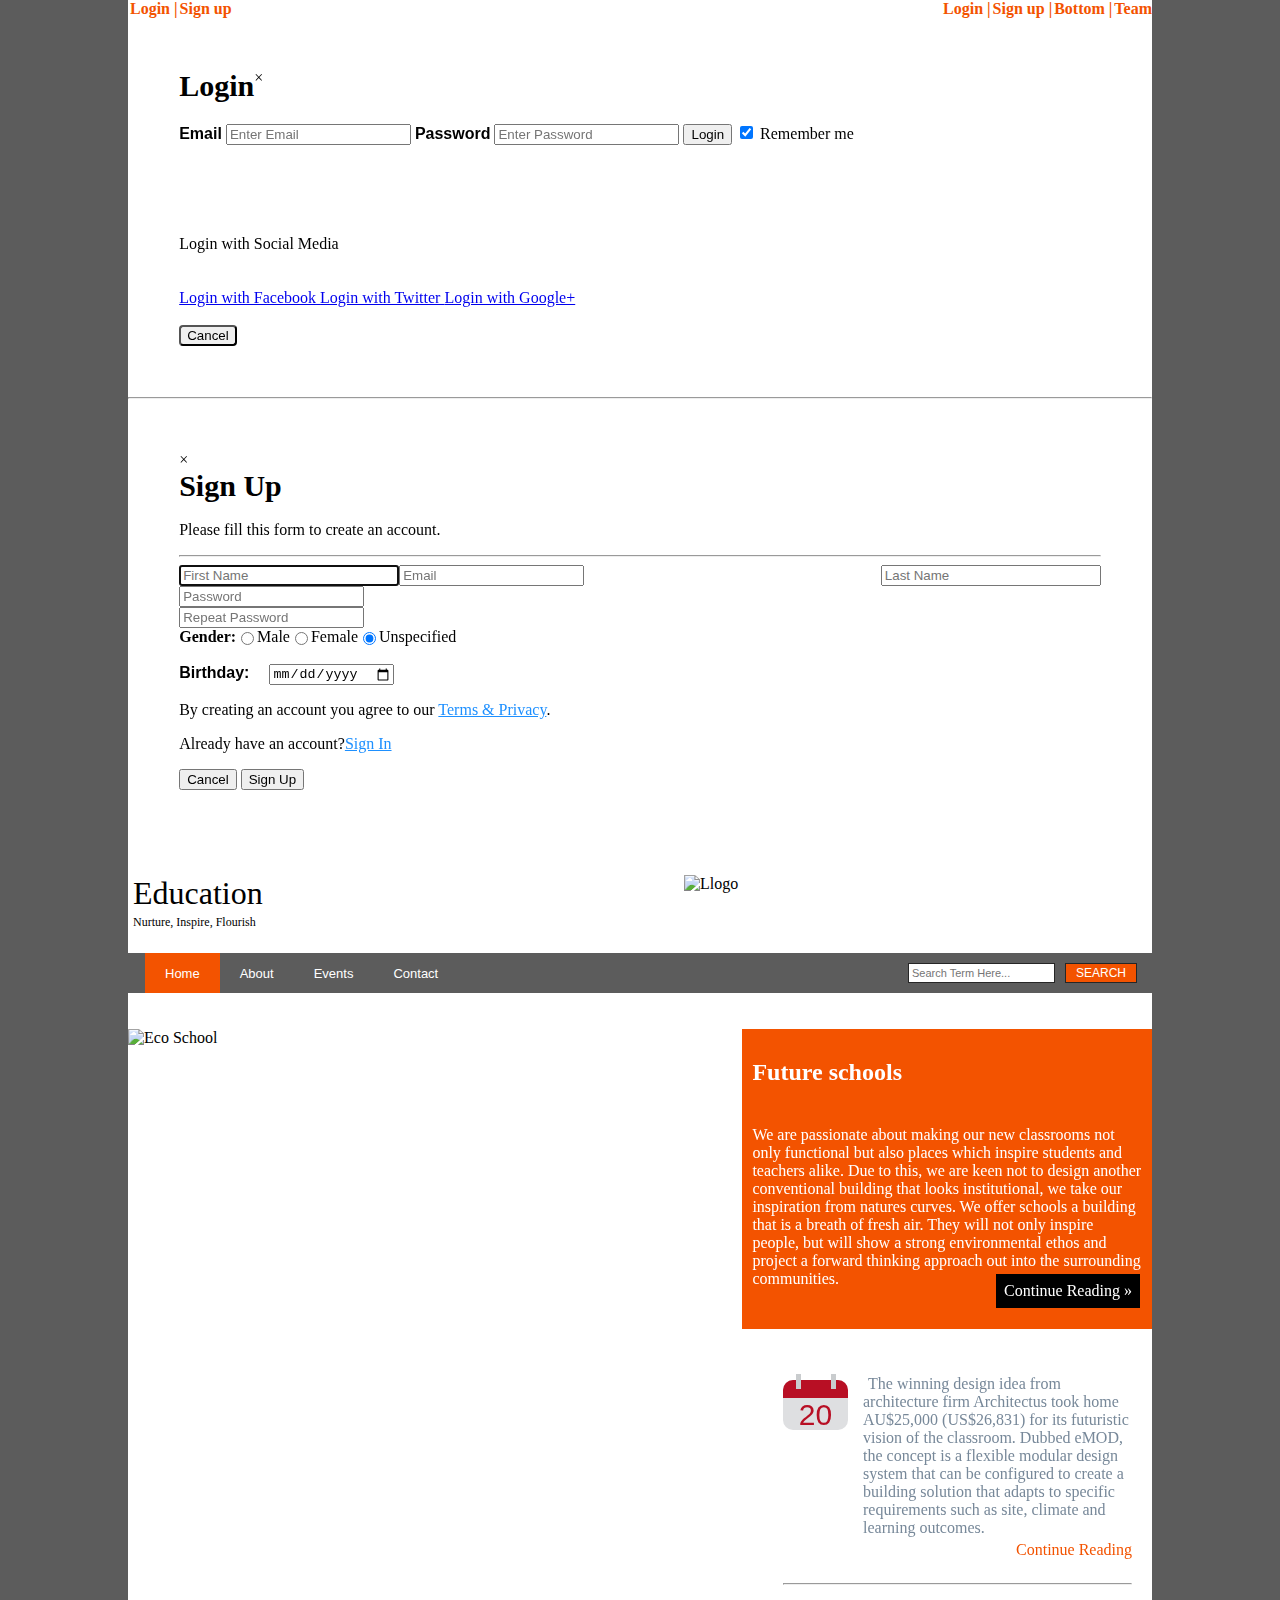
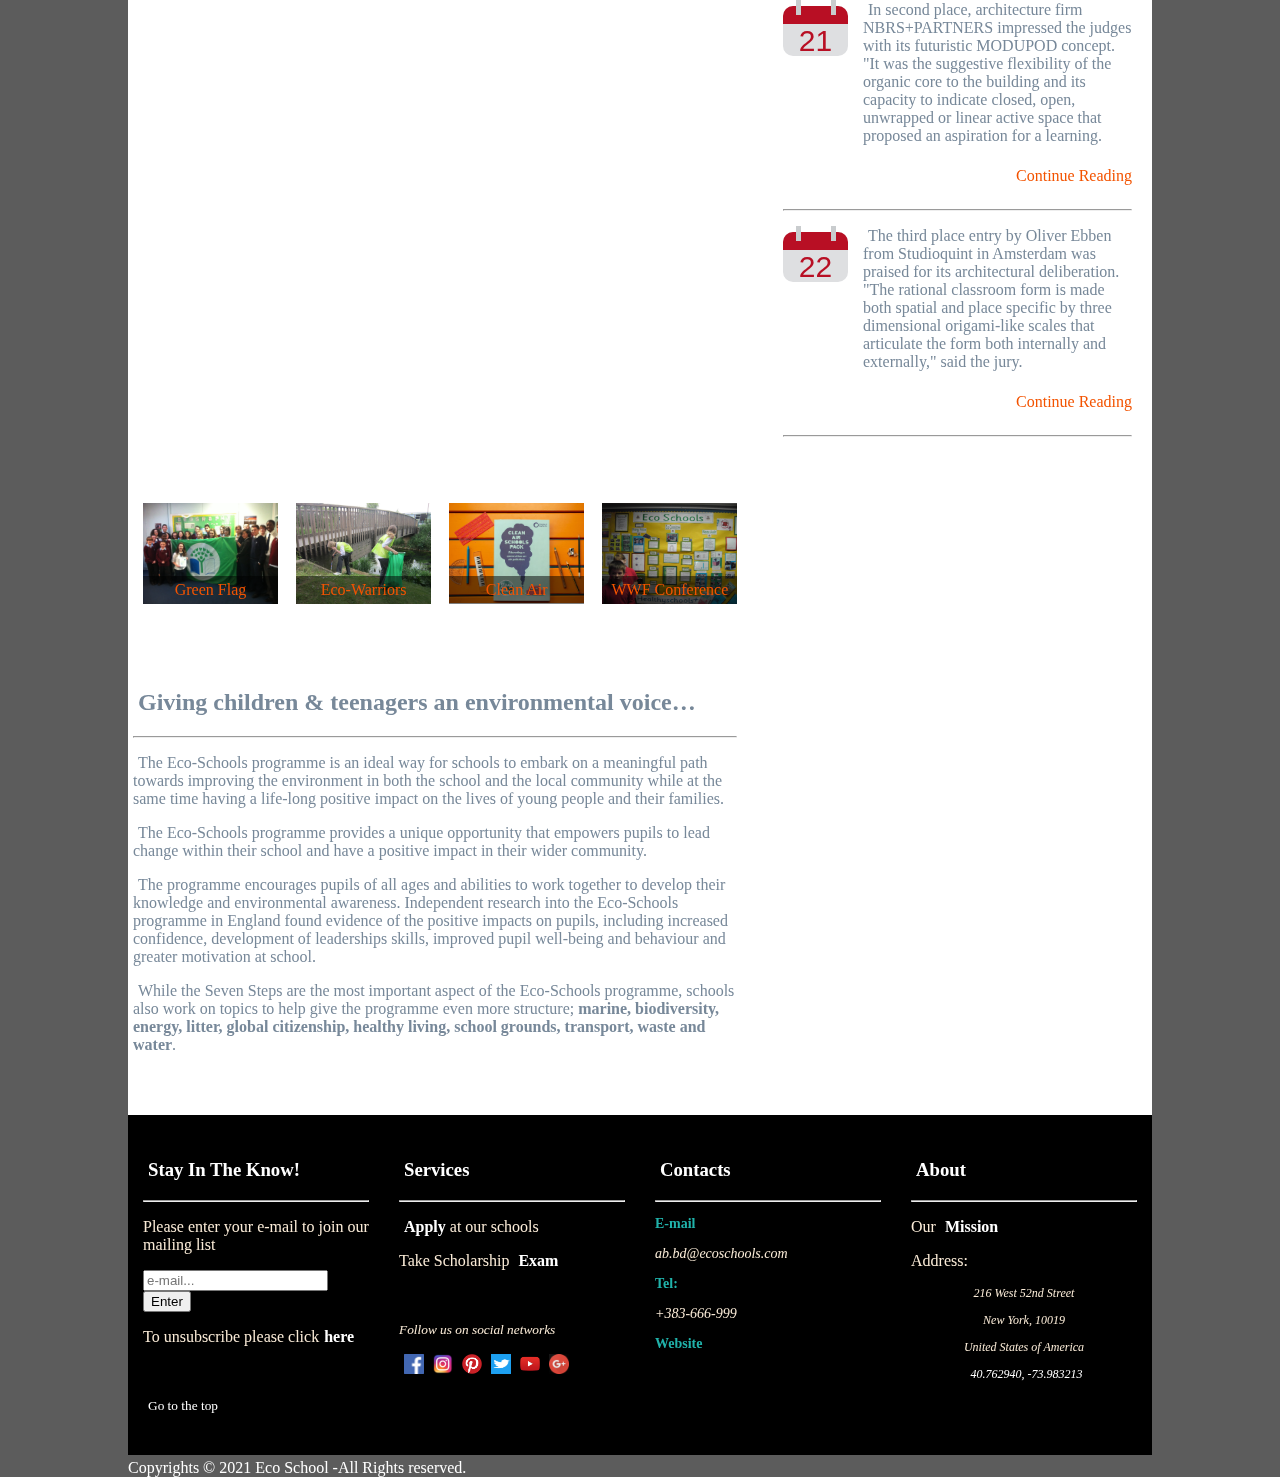
==== index.html @ b209cae4 "Sign up modal in index.html" ====
<!DOCTYPE html>
<html lang="en" manifest="cache.appache">

<head>
    <meta charset="UTF-8">
    <link rel="stylesheet" type="text/css" href="index.css">
    <link rel="stylesheet" type="text/css" href="css/font-awensome.css">

    <title>Home-Echo School</title>

    <style>
        /********Navigation Bar Style*******/
        
        nav ul {
            list-style-type: none;
            padding-left: 17px;
            margin: 0;
            background-color: #5c5c5c;
            overflow: hidden;
        }
        /*************************fixed on scroll**********************/
        
        .fix {
            position: fixed;
            top: 0px;
            width: 1024px;
            z-index: 2;
        }
        /*************************list elements**********************/
        
        nav li {
            float: left;
            height: 40px;
        }
        /*************************list anchor elements on the left**********************/
        
        nav li a {
            padding: 13px 20px;
            text-decoration: none;
            color: white;
            display: block;
            font-family: sans-serif;
            font-size: 13px;
            font-weight: 200;
        }
        /*************************change background color on hover**********************/
        
        nav li a:hover:not(.active) {
            background-color: gray;
        }
        /******************orange background color of the current page*******************/
        
        .active {
            background-color: #f35300;
        }
        /***************search button*************/
        
        nav button {
            border: 1px solid #262626;
            border-radius: 0;
            margin: 10px 15px;
            margin-left: 10px;
            padding: 2px 10px;
            font-size: 12px;
            background: #f35300;
            font-weight: 500;
            color: white;
            text-transform: uppercase;
            cursor: pointer;
        }
        /***************text input*************/
        
        nav input[type="text"] {
            border: 1px solid #262626;
            padding: 3px 0px 3px 3px;
            margin-top: 10px;
            font-size: 11px;
        }
        /**********************End of Navigation Bar style*********************/
        /***************The Modal(background) style**************/
        
        .modal2 {
            display: none;
            position: fixed;
            z-index: 1;
            padding-top: 100px;
            left: 0;
            top: 0;
            width: 100%;
            height: 100%;
            overflow: auto;
            background-color: rgba(0, 0, 0, 0.7);
        }
        /**************Modal Content******************/
        
        .modal2-content {
            background-color: #fefefe;
            margin: auto;
            padding: 20px;
            border: 1px solid #888;
            width: 700px;
        }
    </style>
</head>

<body style="width: 1024px; margin:auto; background-color: #5c5c5c;" onload="startTime()">
    <div style="background-color: white">
        <!--*************HEADER*******************-->
        <header>

            <div class="header">
                <ol style="float:left">
                    <li><button onclick="document.getElementById('id01').style.display='block'" class="btn">Login</button> | </li>
                    <li><button onclick="document.getElementById('id02').style.display='block'" class="btn">Sign up</button></li>
                </ol>

                <ol style="float:right">
                    <li><button onclick="document.getElementById('id01').style.display='block'" class="btn">Login</button> | </li>
                    <li><button onclick="document.getElementById('id02').style.display='block'" class="btn">Sign up</button> | </li>
                    <li><a class="a" href="#bottom"> Bottom</a> | </li>
                    <li><a class="a" href="Contacts.html#team"> Team </a></li>
                </ol>

            </div>
            <br>
            <!--********************** LOGIN MODAL ********************* -->
            <div id="id01" class="modal">

                <!-- ************ MODAL CONTENT ************* -->
                <form class="modal-content animate">
                    <div style="padding: 0px; margin: 5%">
                        <p style="font-size: 30px;float: left;margin: 0px;padding: 0px"><b>Login</b></p>

                        <div class="imgcontainer">
                            <span onclick="document.getElementById('id01').style.display='none'" class="close" title="Close Modal">&times;</span>
                            <br><br>
                        </div>
                        <br>
                        <div>
                            <label for="uname" style="font-family: 'Helvetica', sans-serif"><b>Email</b></label>
                            <input type="text" placeholder="Enter Email" id="uname" required autocomplete="on">

                            <label for="psw" style="font-family: 'Helvetica', sans-serif"><b>Password</b></label>
                            <input type="password" placeholder="Enter Password" id="psw" required>

                            <button id="logInButton" type="submit">Login</button>
                            <label>
                                            <input type="checkbox" checked="checked" name="remember"> Remember me
                                        </label>
                        </div>
                        <br>
                        <div class="bottom-container">
                            <div class="row">
                                <div class="col">
                                    <a href="#" onclick="document.getElementById('id01').style.display='none';document.getElementById('id02').style.display='block'" style="color:white" class="btn-modal">Sign up</a>
                                </div>
                                <div class="col">
                                    <a href="#" style="color:white" class="btn-modal">Forgot password?</a>
                                </div>
                            </div>
                        </div>
                        <br><br>
                        <div class="vl">
                            <span class="vl-innertext">Login with Social Media</span>
                        </div>
                        <br><br>
                        <div class="" style="clear: both">
                            <a href="https://web.facebook.com/login" class="fb btn-modal" target="_blank">
                                <i class="fa fa-facebook fa-fw"></i> Login with Facebook
                            </a>
                            <a href="https://twitter.com/login" class="twitter btn-modal" target="_blank">
                                <i class="fa fa-twitter fa-fw"></i> Login with Twitter
                            </a>
                            <a href="https://accounts.google.com/signin" class="google btn-modal" target="_blank"><i class="fa fa-google fa-fw">
                                            </i> Login with Google+
                                        </a>
                        </div>
                        <br>
                        <div style="background-color:white">
                            <button type="button" onclick="document.getElementById('id01').style.display='none'" class="cancelbtn" style="border-radius: 4px">Cancel</button>

                        </div>
                    </div>
                </form>
                <!-- ************** MODAL CONTENT END ************** -->
            </div>
            <!--********************** LOGIN MODAL END ********************* -->
            <hr>
            <!-- -------------- SIGNUP MODAL -------------- -->
            <div id="id02" class="modal">
                <!-- -------------- MODAL CONTENT -------------- -->

                <form class="modal-content1 animate">
                    <div style="padding: 0px; margin: 5%">
                        <div class="imgcontainer">
                            <span onclick="document.getElementById('id02').style.display='none'" class="close" title="Close Modal">&times;</span>
                        </div>

                        <p style="font-size: 30px;float: left;margin: 0px;padding: 0px"><b>Sign Up</b></p>
                        <br><br>
                        <p>Please fill this form to create an account.</p>

                        <hr>
                        <input style="width: 220px;float: left" type="text" placeholder="First Name" name="name" required autofocus>
                        <input style="width: 220px;float: right" type="text" placeholder="Last Name" name="surname" required>
                        <input type="email" placeholder="Email" name="email" required>
                        <br>
                        <input type="password" placeholder="Password" name="psw" required pattern="[A-Za-z0-9].{6,}" title=" Six or more characters">
                        <br>
                        <input type="password" placeholder="Repeat Password" name="rpsw" required>
                        <div style="display: flex">
                            <p style="padding: 0px;margin: 0px"><b>Gender: </b></p>
                            <input type="radio" name="gender" value="male"> Male<br>
                            <input type="radio" name="gender" value="female"> Female<br>
                            <input type="radio" name="gender" value="Unspecified" checked> Unspecified<br>
                        </div>
                        <br>
                        <div style="display: flex">
                            <label for="bday" style="font-family: 'Helvetica', sans-serif;float: left"><b>Birthday: </b></label>
                            <input style="margin-left: 20px" type="date" id="bday" required>
                        </div>

                        <p>By creating an account you agree to our <a href="#" style="color:dodgerblue">Terms & Privacy</a>.</p>
                        <p>Already have an account?<a onclick="document.getElementById('id02').style.display='none';document.getElementById('id01').style.display='block'" href="#" style="color:dodgerblue">Sign In</a> </p>

                        <div style="height: 55px">
                            <button onclick="document.getElementById('id02').style.display='none'" id="signUpCancel" type="button">Cancel</button>
                            <button id="signUpButton" type="submit">Sign Up</button>
                        </div>
                    </div>
                </form>

                <!-- -------------- MODAL CONTENT END -------------- -->
            </div>
            <!-- -------------- SIGNUP MODAL END -------------- -->
            <div id="container">
                <div class="box1">
                    <span style="font-size: 32px;margin:0px;padding:0px">
                        Education

                    </span>
                    <br>
                    <span style="font-size: 12px;margin:0px;padding: 0px">
                    Nurture, Inspire, Flourish
                    </span>

                </div>
                <div class="box2">
                    <img src="Images/eco_schools_logo.jpg" width="468px" height="60px" alt="Llogo" style="float: right;overflow: auto">


                </div>

            </div>

            <!--**********************NAV_BAR*******************-->
            <div id="Modal2" class="modal2">

                <!--**********************Modal Content**********-->
                <div class="modal12-content">
                    <p id="demo"></p>
                </div>

            </div>

            <nav>
                <br>
                <ul id="nav">
                    <li><a class="active" href="index.html">Home</a></li>
                    <li><a href="About.html">About</a></li>
                    <li><a href="Events.html">Events</a></li>
                    <li><a href="Contacts.html">Contact</a></li>

                    <li style="float:right;"><button onclick="search()">Search</button>
                        <li style="float:right;"><input id="srch" type="text" placeholder="Search Term Here..."></li>
                </ul>
                <br><br>
                <!--*******************************NAV_BAR_END***************************-->
            </nav>
        </header>
        <!-- **************************************HEADER_END******************************** -->




        <!-- ----------------------------------------Pano ne body---------------------------------------- -->

        <div class="pano">

            <div><img src="Images/ecoconcept.jpg" alt="Eco School" style="width:600px; height:300px; float:left; width:60%; ">
            </div>
            <div style="background-color:#f35300; width:600px; height:300px; float:right; width:40%;">


                <h2 style="padding: 10px; color:white;">Future schools</h2>
                <p style="padding: 10px; color:white;">We are passionate about making our new classrooms not only functional but also places which inspire students and teachers alike. Due to this, we are keen not to design another conventional building that looks institutional, we take our
                    inspiration from natures curves. We offer schools a building that is a breath of fresh air. They will not only inspire people, but will show a strong environmental ethos and project a forward thinking approach out into the surrounding
                    communities.
                    <a href="Events.html#futureschools" class="button">Continue Reading &raquo;</a></p>

            </div>
        </div>

        <div>
            <!-- **************************ASIDE******************************* -->
            <aside>
                <div style="float: right; padding-right: 20px; padding-top: 30px; ">

                    <ul style="list-style: none;">
                        <!-- ***************First part of aside************-->
                        <li>
                            <div style="float: left;" class="date">
                                <span class="binds"></span>
                                <span class="month"></span>
                                <h1 class="day">20</h1>
                            </div>
                            <p class="text"> The winning design idea from architecture firm Architectus took home AU$25,000 (US$26,831) for its futuristic vision of the classroom. Dubbed eMOD, the concept is a flexible modular design system that can be configured to create
                                a building solution that adapts to specific requirements such as site, climate and learning outcomes.
                            </p>
                            <a href="Events.html#winner" style=" color: #f35300; float: right; text-decoration: none">Continue Reading</a>
                        </li>
                        <hr>
                        <!-- ***************Second part of aside************-->
                        <li>
                            <div style="float: left;" class="date">
                                <span class="binds"></span>
                                <span class="month"></span>
                                <h1 class="day">21</h1>
                            </div>
                            <p class="text"> In second place, architecture firm NBRS+PARTNERS impressed the judges with its futuristic MODUPOD concept. "It was the suggestive flexibility of the organic core to the building and its capacity to indicate closed, open, unwrapped
                                or linear active space that proposed an aspiration for a learning. </p>
                            <a href="Events.html#second" style="color: #f35300; float: right; text-decoration: none">Continue Reading</a>
                        </li>
                        <hr>
                        <!-- ***************Third part aside************-->
                        <li>
                            <div style="float: left;" class="date">
                                <span class="binds"></span>
                                <span class="month"></span>
                                <h1 class="day">22</h1>
                            </div>
                            <p class="text"> The third place entry by Oliver Ebben from Studioquint in Amsterdam was praised for its architectural deliberation. "The rational classroom form is made both spatial and place specific by three dimensional origami-like scales
                                that articulate the form both internally and externally," said the jury. </p>
                            <a href="Events.html#third" style="color: #f35300; float: right; text-decoration: none">Continue Reading</a>
                        </li>
                        <hr>
                    </ul>
                </div>
            </aside>

            <!-- **************************END OF ASIDE******************************* -->
            <!-- ----------------------------------------------------4 fotot n'body ------------------------------------------------>

            <article class="article">


                <div class="container">
                    <a href="Events.html#greenflag ">
                        <img src="Images/eco03.jpg" alt="Informacion" style=" width:100%;">


                    </a>
                    <div class="content"><a href="Events.html#greenflag">Green Flag</a></div>
                </div>




                <div class="container">
                    <a target="_blank" href="Events.html#ecowarriors ">
                        <img src="Images/clean.jpg" alt="Informacion" style=" width:100%;">


                    </a>
                    <div class="content"><a href="Events.html#ecowarriors">Eco-Warriors</a></div>
                </div>


                <div class="container">
                    <a target="_blank" href="Events.html#cleanairp ">
                        <img src="Images/airp.PNG" alt="Informacion" style=" width:100%;">


                    </a>
                    <div class="content"><a href="Events.html#cleanairp">Clean Air</a></div>
                </div>

                <div class="container">
                    <a target="_blank" href="Events.html#ecoconference ">
                        <img src="Images/ps.jpg" alt="Informacion" style=" width:100%;">

                    </a>
                    <div class="content"><a href="Events.html#ecoconference">WWF Conference</a></div>
                </div>

            </article>



            <!-- -----------------------------------------------texti ne body--------------------------------------------- -->

            <section class="section">

                <h2 style="" id="mission">Giving children & teenagers an environmental voice…</h2>

                <hr />

                <p id="search">The Eco-Schools programme is an ideal way for schools to embark on a meaningful path towards improving the environment in both the school and the local community while at the same time having a life-long positive impact on the lives of
                    young people and their families.</p>

                <p>The Eco-Schools programme provides a unique opportunity that empowers pupils to lead change within their school and have a positive impact in their wider community.</p>

                <p> The programme encourages pupils of all ages and abilities to work together to develop their knowledge and environmental awareness. Independent research into the Eco-Schools programme in England found evidence of the positive impacts on
                    pupils, including increased confidence, development of leaderships skills, improved pupil well-being and behaviour and greater motivation at school.</p>

                <p>While the Seven Steps are the most important aspect of the Eco-Schools programme, schools also work on topics to help give the programme even more structure;<b> marine, biodiversity, energy, litter, global citizenship, healthy living, school grounds, transport, waste and water</b>.</p>

            </section>



        </div>



        <!-----------------------------------------Footer--------------------------------------------------->
        <footer class="footer">
            <div class="details" id="bottom">
                <h3><a href="#" style="text-transform: capitalize;">Stay in the know!</a></h3>
                <hr/>
                <p style="color: antiquewhite;">Please enter your e-mail to join our mailing list</p>
                <form>
                    <input type="email" placeholder="e-mail..." multiple>
                    <input type="submit" value="Enter">
                </form>
                <p style="color: antiquewhite;">To unsubscribe please click<a href="#"><b>here</b></a></p>
                <br>
                <p><small><a href="#top">Go to the top</a></small></p>
            </div>
            <div class="details">
                <h3 style="float: center"><a href="#">Services</a></h3>
                <hr>
                <p style="color: antiquewhite;"><a href="#"><b>Apply</b></a> at our schools</p>
                <p style="color: antiquewhite;">Take Scholarship <a href="#"><b>Exam</b></a></p>
                <br>
                <p style="color: antiquewhite;"><i><small>Follow us on social networks</small></i></p>
                <a href="https://web.facebook.com/?_rdc=1&_rdr" target="blank" title="Facebook">
                    <img src="Images/facebook.png" alt="Facebook" style="width: 20px; height: 20px;"> </a>

                <a href="https://www.instagram.com/" target="blank" title="Instagram">
                    <img src="Images/instagram.png" alt="Instagram" style="width: 20px; height: 20px;"> </a>

                <a href="https://www.pinterest.com/" target="blank" title="Pinterest">
                    <img src="Images/pinterest.png" alt="Pintesrest" style="width: 20px; height: 20px;"></a>

                <a href="https://twitter.com/" target="blank" title="Twitter">
                    <img src="Images/twitter.png" alt="Twitter" style="width: 20px; height: 20px;"></a>

                <a href="https://www.youtube.com/" target="blank" title="Youtube">
                    <img src="Images/youtube.png" alt="Youtube" style="width: 20px; height: 20px;"></a>

                <a href="https://plus.google.com/discover" target="blank" title="Google+" ;>
                    <img src="Images/google-plus.png" alt="Google+" style="width: 20px; height: 20px;"></a>
            </div>
            <div class="details">
                <h3 style="float: center"><a href="Contacts.html">Contacts</a></h3>
                <!--Duhet te hapet new file Contacts.html-->
                <hr>
                <p style="color: lightseagreen; font-size: 14px;"><b>E-mail</b></p>
                <p style="color: antiquewhite; font-size: 14px;"><i>ab.bd@ecoschools.com</i></p>
                <p style="color: lightseagreen; font-size: 14px;"><b>Tel:</b></p>
                <p style="color: antiquewhite; font-size: 14px;"><i>+383-666-999</i></p>
                <p style="color: lightseagreen; font-size: 14px;"><b>Website</b></p>
                <p style="color: antiquewhite; font-size: 14px;"><u><i><a href="#"www.ecoschools.com></a></i></u></p>
            </div>
            <div class="details">
                <h3 style="float: center"><a href="#">About</a></h3>
                <hr>
                <p style="color: antiquewhite;">Our <a href="#mission"><b>Mission</b></a></p>
                <p style="color: antiquewhite;">Address:</p>

                <address style="display: block; font-style: italic; text-align: center;">
        <p style="color: antiquewhite; font-size: 12px;">216 West 52nd Street</p>
        <p style="color: antiquewhite; font-size: 12px;">New York, 10019</p>
        <p style="color: antiquewhite; font-size: 12px;">United States of America</p>
        <p style="color: antiquewhite; font-size: 12px;"><a href="https://www.google.com/maps/place/216+W+52nd+St,+New+York,+NY+10019/@40.7627246,-73.9854276,685m/data=!3m2!1e3!4b1!4m5!3m4!1s0x89c25857ce8cfed5:0x682040e55f9746fc!8m2!3d40.7627246!4d-73.9832546">40.762940, -73.983213</a></p>
        </address>
            </div>
        </footer>
    </div>
    <!-------------------------------------------------Footer-End----------------------------------------->
    <div class="template" style="float: left;">
        Copyrights &copy; 2021 Eco School -All Rights reserved.
    </div>



</body>

</html>
---- index.css ----
/**************************************** Header******************** */

.a {
    text-decoration: none;
    color: #f35300;
}

.a:hover {
    color: #5c5c5c;
}

.header ol {
    display: flex;
    text-decoration: none;
    color: #f35300;
    padding: 0px;
    margin: 0px;
    list-style: none;
}

.header {
    padding: 0px;
    margin: 0px;
    width: 100%;
}

.header li {
    padding-left: 2px;
    font-weight: bold;
}

#container {
    width: 100%;
    margin: 0px;
    padding: 60px;
}

.box1 {
    box-sizing: border-box;
    float: left;
    padding-left: 5px;
    width: 500px;
}

.box2 {
    float: right;
    width: 468;
    box-sizing: border-box;
}

.btn {
    border: none;
    background-color: inherit;
    font-weight: bold;
    font-size: 16px;
    cursor: pointer;
    display: inline-block;
    color: #f35300;
    font-family: "Hoefler Text", Cambria, "Times New Roman", serif;
    margin: 0px;
    padding: 0px;
}

.btn:hover {
    color: #5c5c5c;
}


/* *******************************4 fotot te body************************************************ */

article {
    border: none;
    padding: 10px;
    margin: 40px 5px;
    width: 60%;
    height: 50%;
    display: flex;
    justify-content: space-between;
    align-items: stretch;
    align-content: flex-start;
}

div.gallery {
    margin: 5px;
    background-color: #f35300;
    float: left;
}

div.gallery img {
    width: 100%;
    height: auto;
}

div.desc {
    text-align: bottom;
}

* {
    box-sizing: border-box;
}

.container {
    position: relative;
    max-width: 135px;
    max-height: 120px;
    margin: 40px 0px 10px 0px;
    font-family: "Hoefler Text", Cambria, "Times New Roman", serif;
    color: #f35300;
    text-align: center;
    align-content: flex-start;
}


/* qito per 4 fotot, rishikoji */


/* te perfunduara */

.container a:link {
    text-decoration: none;
    color: #f35300;
}

.container a:visited {
    text-decoration: none;
    color: #f35300;
}

.container a:hover {
    text-decoration: underline;
    color: green;
}

.container a:active {
    text-decoration: underline;
    color: white;
}

.container img {
    vertical-align: middle;
}

.content {
    position: absolute;
    bottom: 0;
    background: rgb(0, 0, 0);
    /* Fallback color */
    background: rgba(0, 0, 0, 0.5);
    /* Black background with 0.5 opacity */
    color: #f1f1f1;
    width: 100%;
    padding: 5px;
}


/* ********************Footer********************** */

.footer {
    width: 100%;
    height: auto;
    margin: auto;
    background-color: black;
    padding: 10px 0px;
    display: flex;
}


/* */

.details {
    padding: inherit;
    width: 33.3%;
    height: auto;
    padding: 5px;
    margin: 10px;
}

.details a:link {
    text-decoration: none;
    color: white;
    padding-left: 5px;
}

.details a:visited {
    text-decoration: none;
    color: aliceblue;
}

.details a:hover {
    color: #f35300;
    padding: 5px;
    text-align: center;
}

.details a:active {
    color: gold;
}


/* */

.template {
    background: #5c5c5c;
    padding-top: 2px;
    margin-top: 2px;
    color: white;
}


/* ****************************Pano te body****************************************** */

.pano {
    width: 100%;
    height: 100%;
    margin: none;
}

.button {
    background-color: black;
    border: none;
    color: #f35300;
    padding: 8px;
    text-align: center;
    text-decoration: none;
    display: inline-block;
    font-size: 16px;
    margin: 4px 2px;
    cursor: pointer;
    float: right;
}

a.button:link {
    background-color: black;
    text-decoration: none;
    color: white;
}

a.button:visited {
    background-color: black;
    text-decoration: none;
    color: #f35300;
}

a.button:hover {
    background-color: black;
    color: #f35300;
    padding: 14px;
    text-align: center;
}

a.button:active {
    background-color: #ddd;
    color: black;
}


/* *************************************************texti ne body************************************** */

.section {
    color: #778899;
    border: none;
    padding: 5px;
    margin: 40px 20px 40px 0px;
    width: 60%;
    height: 50%;
    font-family: "Hoefler Text", Cambria, "Times New Roman", serif;
    word-spacing: normal;
    text-indent: 5px;
    clear: left;
}


/**************************************** Header******************** */

.a {
    text-decoration: none;
    color: #f35300;
}

.a:hover {
    color: #5c5c5c;
}

.header ol {
    display: flex;
    text-decoration: none;
    color: #f35300;
    padding: 0px;
    margin: 0px;
    list-style: none;
}

.header {
    padding: 0px;
    margin: 0px;
    width: 100%;
}

.header li {
    padding-left: 2px;
    font-weight: bold;
}

#container {
    width: 100%;
    margin: 0px;
    padding: 0px;
    height: 60px;
}

.box1 {
    box-sizing: border-box;
    float: left;
    padding-left: 5px;
    width: 500px;
}

.box2 {
    float: right;
    width: 468;
    box-sizing: border-box;
}

.btn {
    border: none;
    background-color: inherit;
    font-weight: bold;
    font-size: 16px;
    cursor: pointer;
    display: inline-block;
    color: #f35300;
    font-family: "Hoefler Text", Cambria, "Times New Roman", serif;
    margin: 0px;
    padding: 0px;
}

.btn:hover {
    color: #5c5c5c;
}


/* ************************* ASIDE *********************/

aside li {
    width: 349px;
    height: 200px;
}

.date {
    display: block;
    width: 65px;
    height: 50px;
    margin: 5px auto;
    background: #dedfe1;
    text-align: center;
    font-family: 'Helvetica', sans-serif;
    position: relative;
    border-radius: 10px;
}

.date .binds {
    position: absolute;
    height: 15px;
    width: 40px;
    border: solid #c9ccce;
    border-width: 0 5px;
    top: -6px;
    left: 0;
    right: 0;
    margin: auto;
}

.date .month {
    background: #b80f24;
    display: block;
    padding: 9px 0;
    border-radius: 10px 10px 0px 0px;
}

.date .day {
    margin: 0;
    font-size: 30px;
    font-weight: 2;
    color: #b80f24;
}

.text {
    font-family: "Hoefler Text", Cambria, "Times New Roman", serif;
    color: #778899;
    word-spacing: normal;
    text-indent: 5px;
    padding-left: 80px;
    border-style: none;
    height: 150px;
}
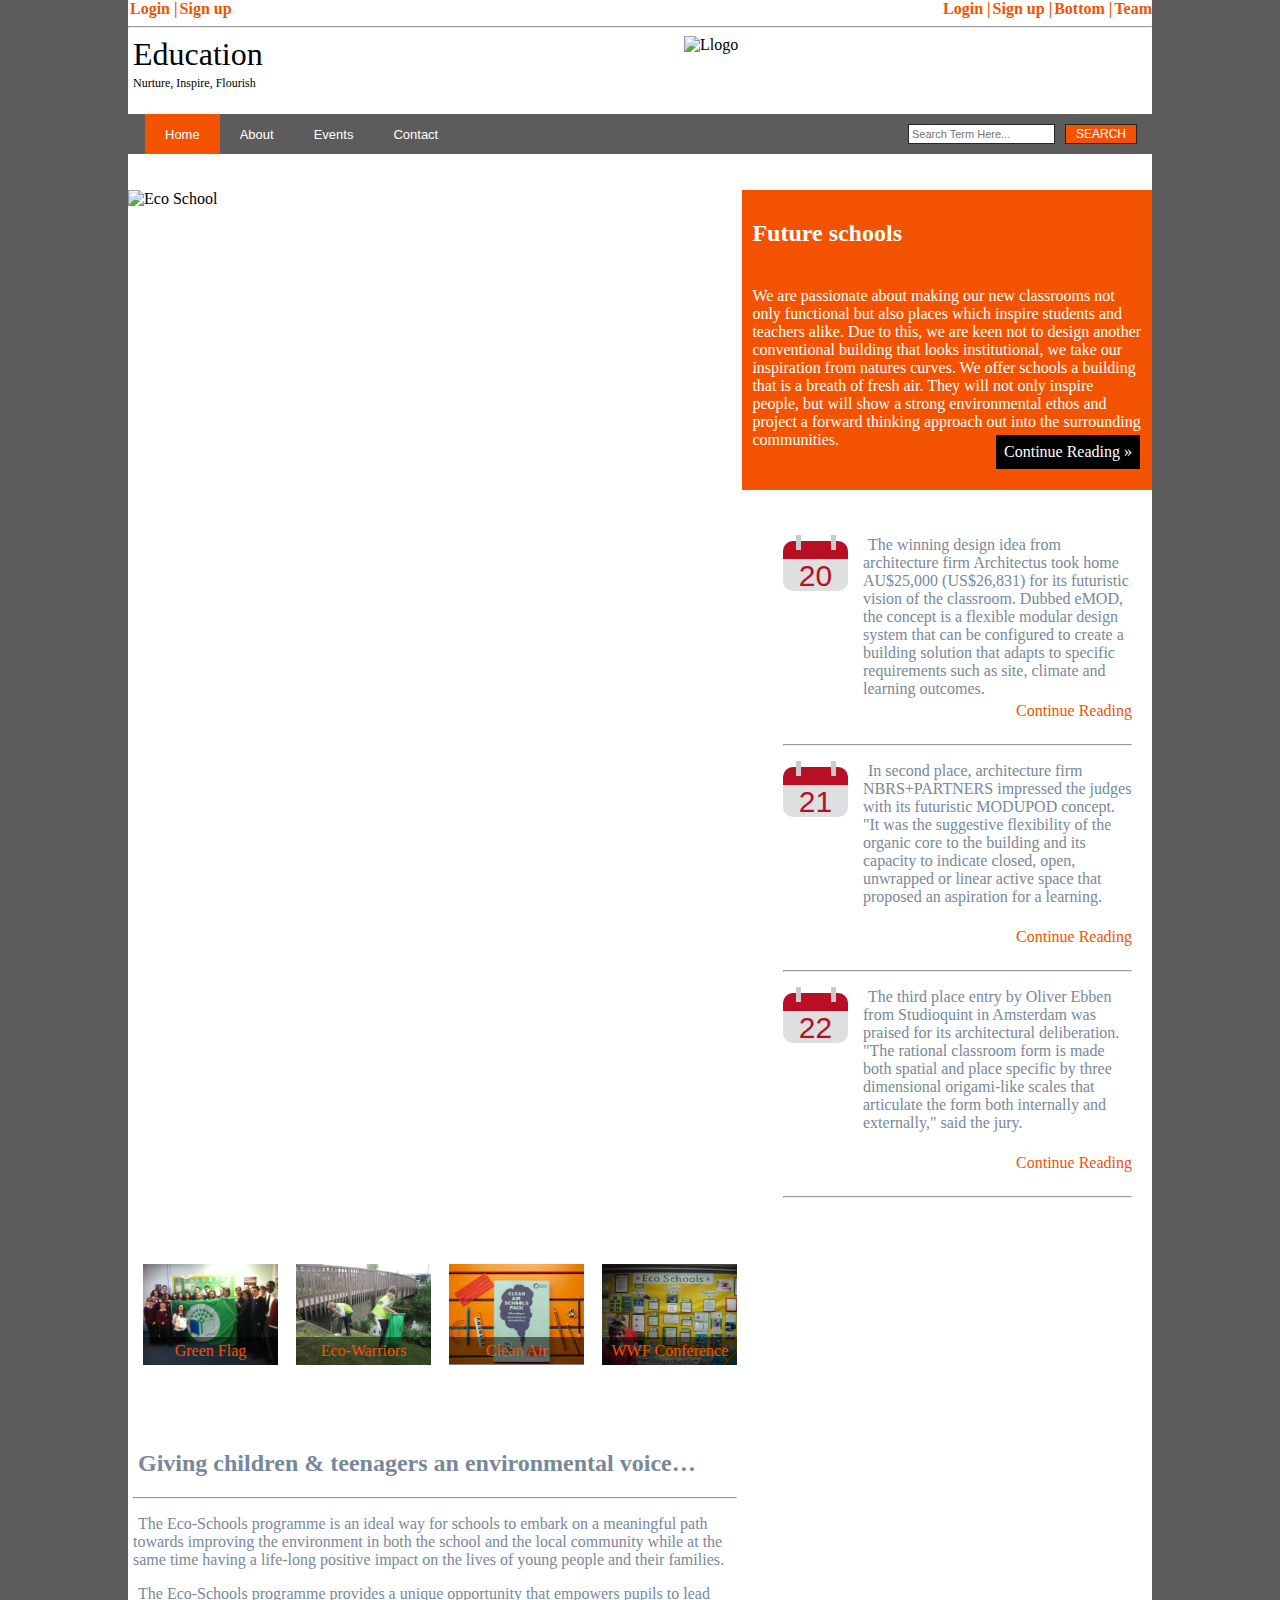
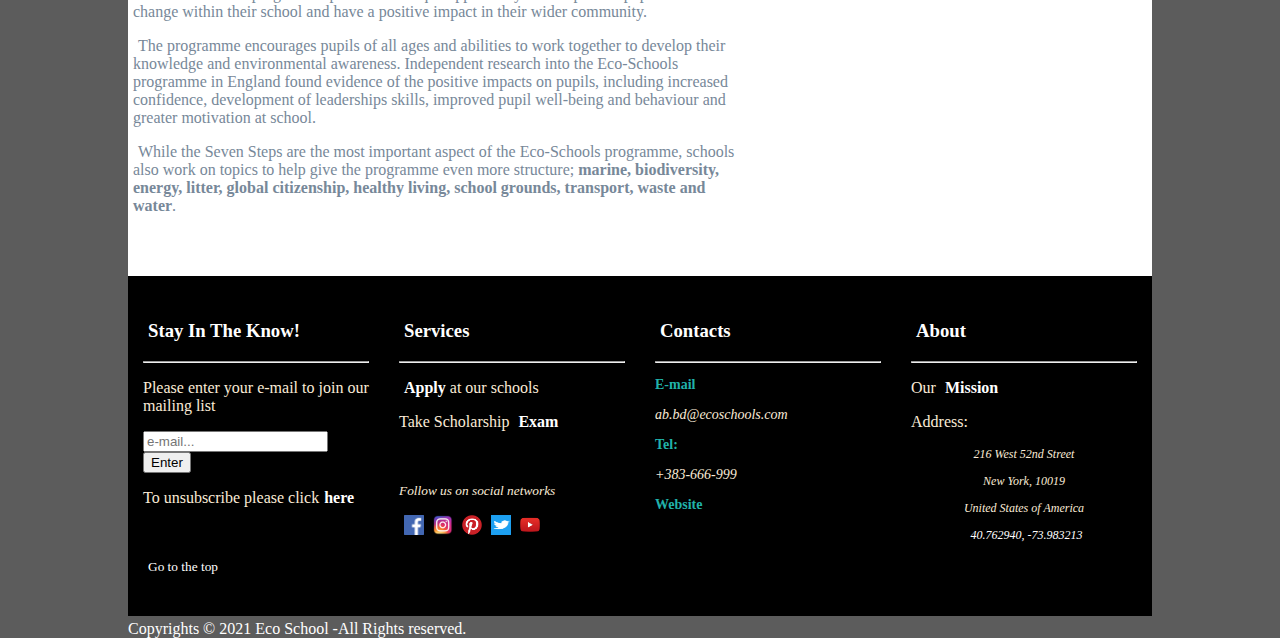
==== commit eba79e93: "update index.html" ====
--- a/index.html
+++ b/index.html
@@ -458,9 +458,6 @@
 
                 <a href="https://www.youtube.com/" target="blank" title="Youtube">
                     <img src="Images/youtube.png" alt="Youtube" style="width: 20px; height: 20px;"></a>
-
-                <a href="https://plus.google.com/discover" target="blank" title="Google+" ;>
-                    <img src="Images/google-plus.png" alt="Google+" style="width: 20px; height: 20px;"></a>
             </div>
             <div class="details">
                 <h3 style="float: center"><a href="Contacts.html">Contacts</a></h3>
--- a/index.css
+++ b/index.css
@@ -392,4 +392,312 @@
     padding-left: 80px;
     border-style: none;
     height: 150px;
-}+}
+
+
+/* ************************ MODAL ****************** */
+
+.modal {
+    display: none;
+    position: fixed;
+    z-index: 1;
+    left: 0;
+    top: 0;
+    width: 100%;
+    height: 100%;
+    overflow: auto;
+    background-color: rgb(0, 0, 0);
+    background-color: rgba(0, 0, 0, 0.4);
+    font-family: 'Helvetica', sans-serif;
+}
+
+.modal-content {
+    background-color: #fefefe;
+    margin: 0.5% auto 0.5% auto;
+    border: 1px solid #888;
+    width: 500px;
+    padding: 0px;
+}
+
+.modal-content1 {
+    background-color: #fefefe;
+    margin: 5% auto 5% auto;
+    border: 1px solid #888;
+    width: 500px;
+    padding: 0px;
+}
+
+#logInButton {
+    background-color: #4CAF50;
+    color: white;
+    padding: 14px 20px;
+    margin: 8px 0;
+    border: none;
+    cursor: pointer;
+    width: 100%;
+    border-radius: 4px;
+    font-family: 'Helvetica', sans-serif;
+    font-size: 17px;
+}
+
+.cancelbtn {
+    width: auto;
+    padding: 10px 18px;
+    background-color: #f44336;
+    color: white;
+    border: none;
+    cursor: pointer;
+    font-family: 'Helvetica', sans-serif;
+    font-size: 17px;
+}
+
+.imgcontainer {
+    text-align: center;
+    margin: 24px 0 12px 0;
+    position: relative;
+}
+
+.modal input[type=text],
+.modal input[type=password],
+.modal input[type=email] {
+    width: 100%;
+    padding: 12px 20px;
+    margin: 8px 0;
+    display: inline-block;
+    border: 1px solid #ccc;
+    box-sizing: border-box;
+}
+
+.bottom-container {
+    text-align: center;
+    background-color: #666;
+    border-radius: 4px;
+}
+
+.col {
+    float: left;
+    width: 50%;
+    margin: auto;
+    padding: 10 50px;
+}
+
+.col:hover {
+    background-color: gray;
+    border-radius: 4px;
+}
+
+.row:after {
+    content: "";
+    display: table;
+    clear: both;
+}
+
+.btn-modal {
+    width: 100%;
+    padding: 12px;
+    border: none;
+    border-radius: 4px;
+    margin: 5px 0;
+    opacity: 0.85;
+    display: inline-block;
+    font-size: 17px;
+    line-height: 20px;
+    text-decoration: none;
+    font-family: 'Helvetica', sans-serif;
+}
+
+#signUpButton {
+    background-color: #4CAF50;
+    color: white;
+    padding: 14px 20px;
+    margin: 8px 0;
+    border: none;
+    cursor: pointer;
+    width: 48%;
+    border-radius: 4px;
+    font-family: 'Helvetica', sans-serif;
+    font-size: 17px;
+    float: right;
+}
+
+#signUpCancel {
+    background-color: #f44336;
+    color: white;
+    padding: 14px 20px;
+    margin: 8px 0;
+    border: none;
+    cursor: pointer;
+    width: 48%;
+    border-radius: 4px;
+    font-family: 'Helvetica', sans-serif;
+    font-size: 17px;
+    float: left;
+}
+
+.modal-content button:hover {
+    opacity: 0.8;
+    border-radius: 4px;
+}
+
+.modal-content1 button:hover {
+    opacity: 0.8;
+    border-radius: 4px;
+}
+
+.close {
+    position: absolute;
+    right: 25px;
+    top: 0;
+    color: #000;
+    font-size: 35px;
+    font-weight: bold;
+}
+
+.close:hover,
+.close:focus {
+    color: #f35300;
+    cursor: pointer;
+}
+
+.animate {
+    -webkit-animation: animatezoom 0.6s;
+    animation: animatezoom 0.6s
+}
+
+@-webkit-keyframes animatezoom {
+    from {
+        -webkit-transform: scale(0)
+    }
+    to {
+        -webkit-transform: scale(1)
+    }
+}
+
+@keyframes animatezoom {
+    from {
+        transform: scale(0)
+    }
+    to {
+        transform: scale(1)
+    }
+}
+
+.cancelbtn {
+    width: auto;
+    padding: 10px 18px;
+    background-color: #f44336;
+    color: white;
+    border: none;
+    cursor: pointer;
+    font-family: 'Helvetica', sans-serif;
+    font-size: 17px;
+}
+
+.imgcontainer {
+    text-align: center;
+    margin: 24px 0 12px 0;
+    position: relative;
+}
+
+.modal input[type=text],
+.modal input[type=password],
+.modal input[type=email] {
+    width: 100%;
+    padding: 12px 20px;
+    margin: 8px 0;
+    display: inline-block;
+    border: 1px solid #ccc;
+    box-sizing: border-box;
+}
+
+.bottom-container {
+    text-align: center;
+    background-color: #666;
+    border-radius: 4px;
+}
+
+.col {
+    float: left;
+    width: 50%;
+    margin: auto;
+    padding: 10 50px;
+}
+
+.col:hover {
+    background-color: gray;
+    border-radius: 4px;
+}
+
+.row:after {
+    content: "";
+    display: table;
+    clear: both;
+}
+
+.btn-modal {
+    width: 100%;
+    padding: 12px;
+    border: none;
+    border-radius: 4px;
+    margin: 5px 0;
+    opacity: 0.85;
+    display: inline-block;
+    font-size: 17px;
+    line-height: 20px;
+    text-decoration: none;
+    font-family: 'Helvetica', sans-serif;
+}
+
+
+/* ************************ SOCIAL MEDIA ****************** */
+
+.fb {
+    background-color: #3B5998;
+    color: white;
+}
+
+.fb:hover {
+    opacity: 1;
+}
+
+.twitter {
+    background-color: #55ACEE;
+    color: white;
+}
+
+.twitter:hover {
+    opacity: 1;
+}
+
+.google {
+    background-color: #dd4b39;
+    color: white;
+}
+
+.google:hover {
+    opacity: 1;
+}
+
+.vl {
+    position: absolute;
+    left: 50%;
+    transform: translate(-50%);
+    border: 2px solid #ddd;
+    width: 450px;
+}
+
+.vl-innertext {
+    position: absolute;
+    top: 50%;
+    transform: translate(120px, -50%);
+    background-color: #f1f1f1;
+    border: 1px solid #ccc;
+    border-radius: 10px;
+    padding: 8px 10px;
+}
+
+
+/* ********************** SOCIAL MEDIA END ***************** */
+
+
+/* *********************** MODAL END ***************** */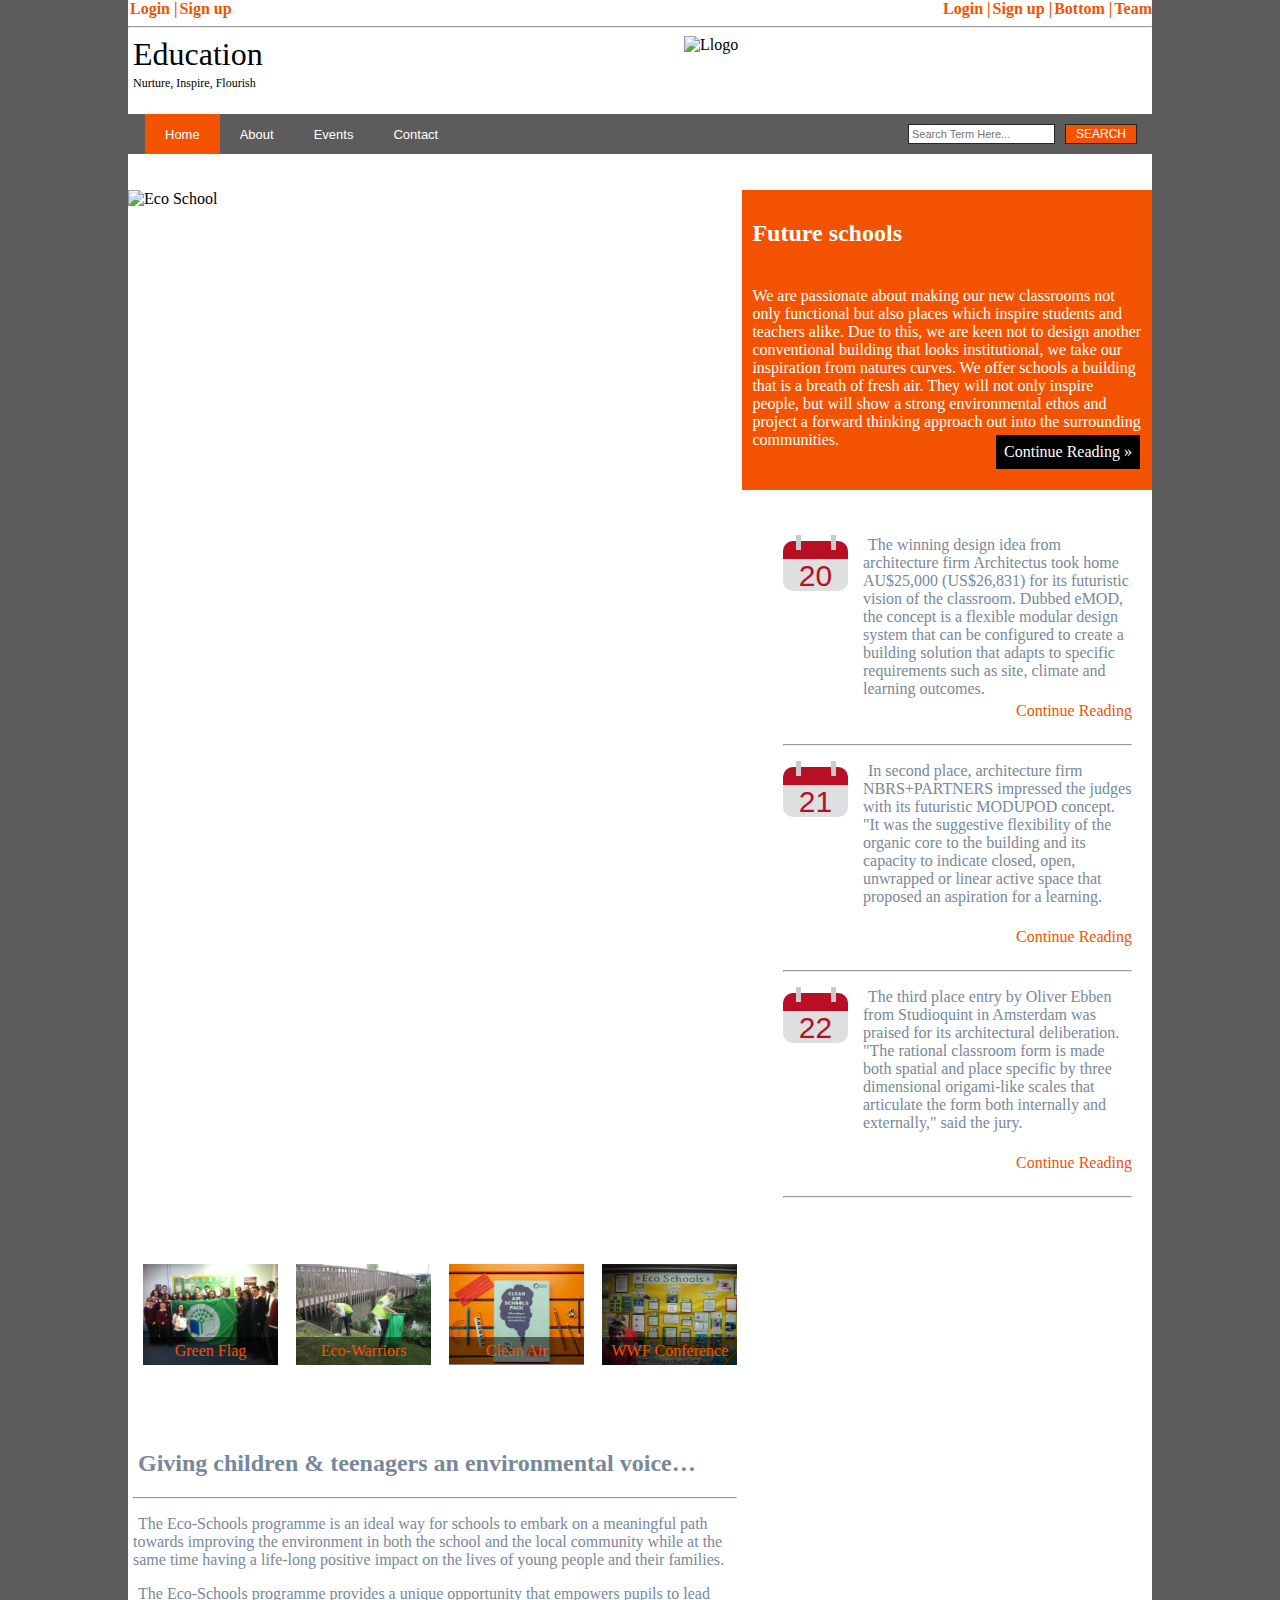
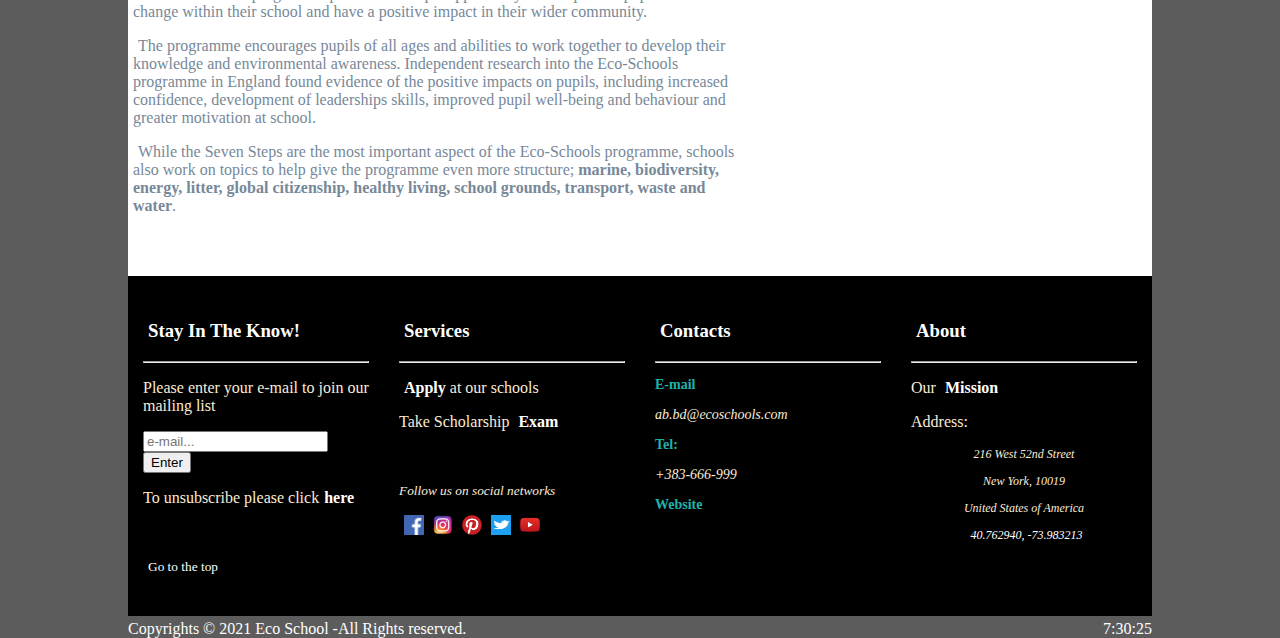
==== commit 8c7ad656: "Update index.html" ====
--- a/index.html
+++ b/index.html
@@ -4,8 +4,6 @@
 <head>
     <meta charset="UTF-8">
     <link rel="stylesheet" type="text/css" href="index.css">
-    <link rel="stylesheet" type="text/css" href="css/font-awensome.css">
-
     <title>Home-Echo School</title>
 
     <style>
@@ -489,7 +487,33 @@
     <div class="template" style="float: left;">
         Copyrights &copy; 2021 Eco School -All Rights reserved.
     </div>
-
+    <!-- ------------------------------TIME------------------ -->
+    <div class="template" style="float:right">
+        <div id="txt"></div>
+        <script>
+            function startTime() {
+                var today = new Date();
+                var h = today.getHours();
+                var m = today.getMinutes();
+                var s = today.getSeconds();
+                // add a zero in front of numbers<10
+                m = checkTime(m);
+                s = checkTime(s);
+                document.getElementById('txt').innerHTML = h + ":" + m + ":" + s;
+                t = setTimeout(function() {
+                    startTime()
+                }, 1000);
+            }
+
+            function checkTime(i) {
+                if (i < 10) {
+                    i = "0" + i;
+                }
+                return i;
+            }
+        </script>
+
+        <!-- ----------Time-End------------------ -->
 
 
 </body>
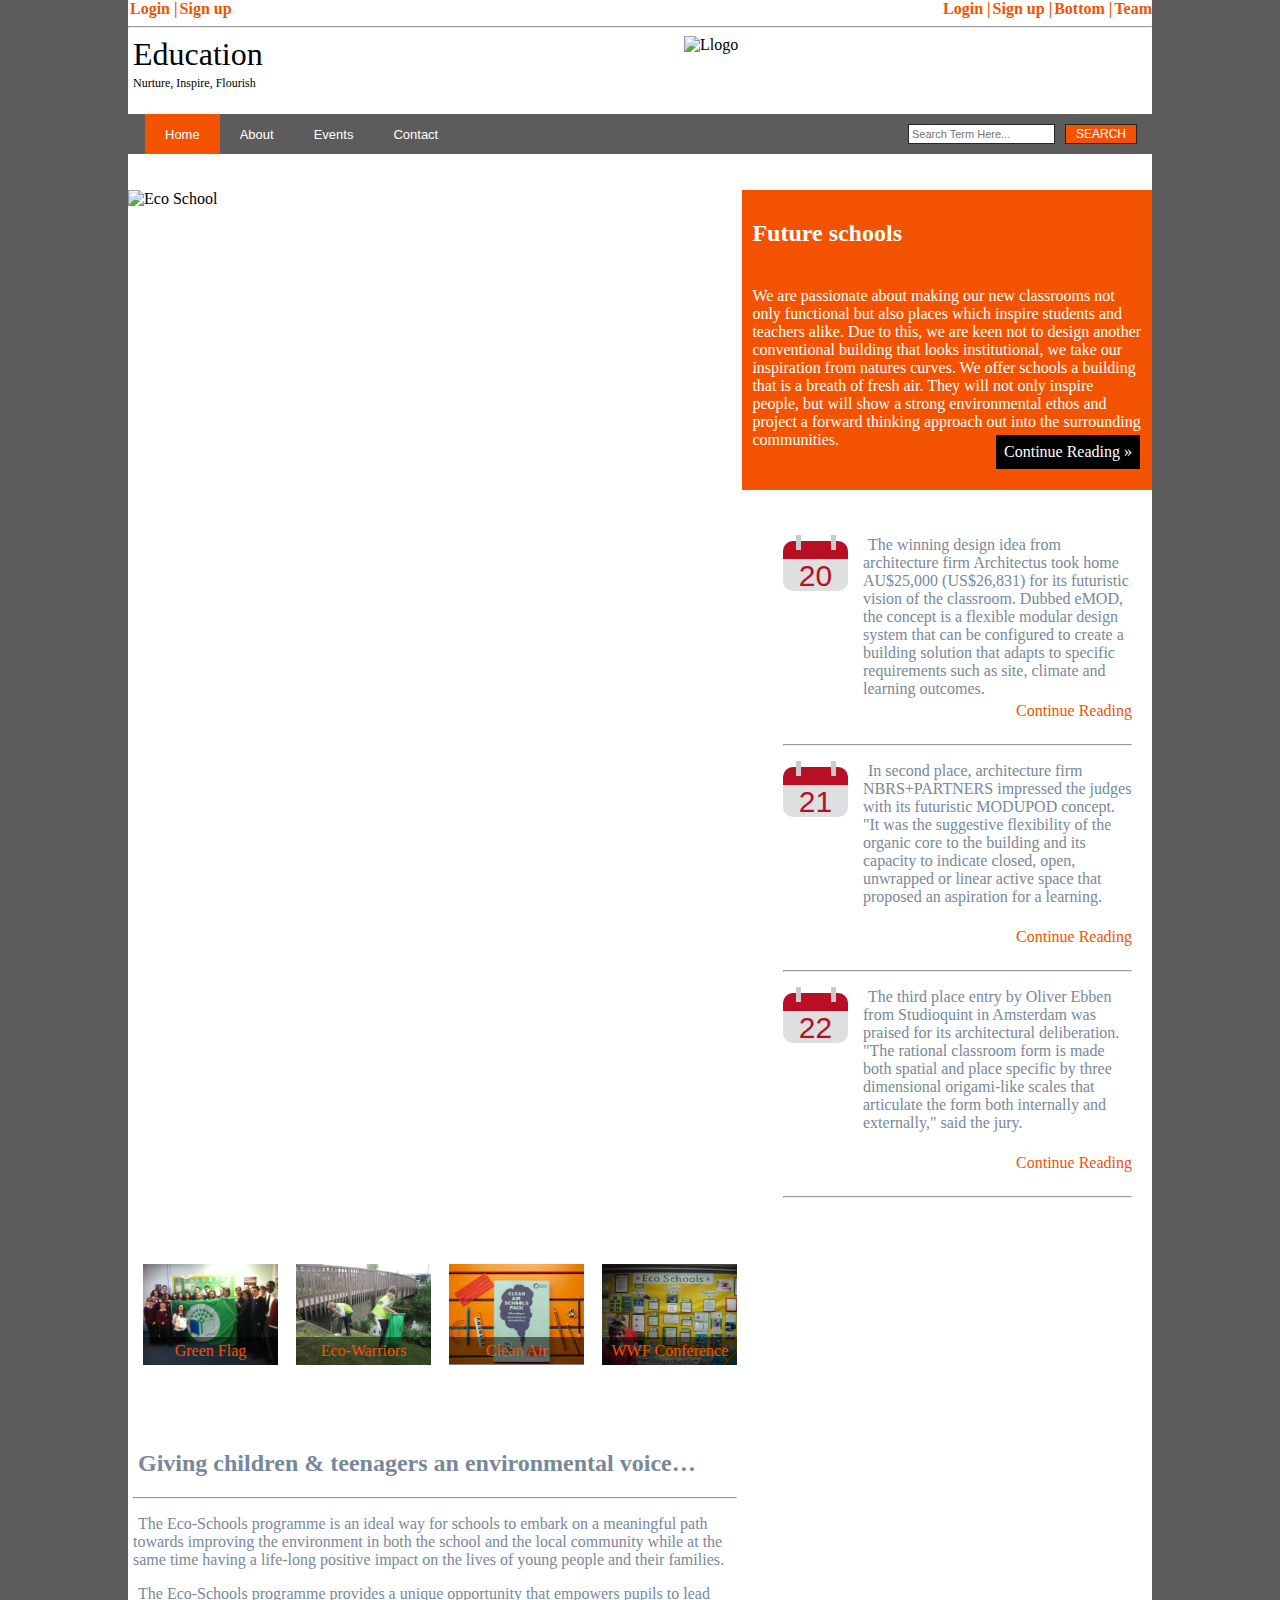
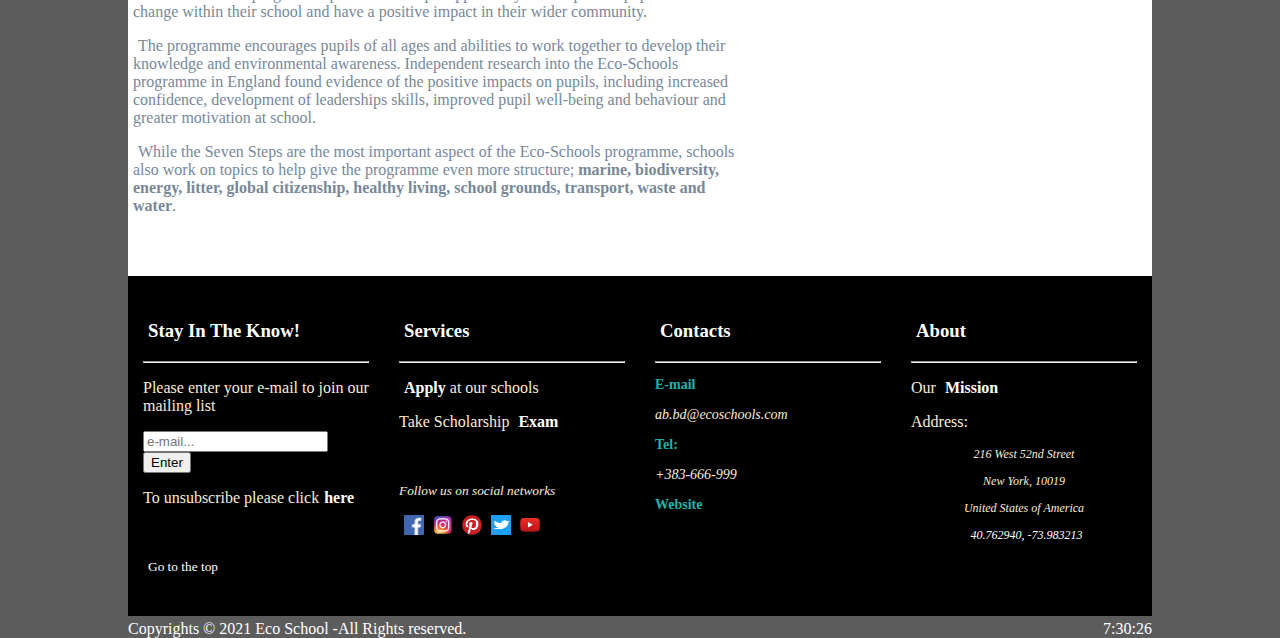
==== commit ede65c6f: "Update index.html" ====
--- a/index.html
+++ b/index.html
@@ -99,6 +99,40 @@
             width: 700px;
         }
     </style>
+    <script>
+        //***************function of the search button**************
+        function search() {
+            var text = "The Eco-Schools programme is an ideal way for schools to embark on a meaningful path towards improving the environment in both the school and the local community while at the same time having a life-long positive impact on the lives of young people and their families.";
+            var message = document.getElementById("demo");
+            var word = document.getElementById('srch').value; //gets the input
+            if (word == "") {
+                try {
+                    throw "empty"; //throws an error if the input is empty
+                } catch (err) {
+                    message.innerHTML = "Input is " + err; //displays the error
+                }
+            } else {
+                var reg = new RegExp(word, "i"); //creates a regular expression object for matching text with the word
+                var res = reg.test(text); //tests whether the word exist on the text(true or false)
+                if (res) {
+                    var obj = reg.exec(text); //text for a match in the text
+                    document.getElementById("demo").innerHTML =
+                        "Results:   The word '" + obj + "' was found in position " + obj.index + " in the text: " + obj.input;
+                } else {
+                    document.getElementById("demo").innerHTML = "No results found.";
+                }
+            }
+            var modal = document.getElementById('Modal2'); //displays the modal
+            modal.style.display = "block";
+
+            // When the user clicks anywhere outside of the modal, close it
+            window.onclick = function(event) {
+                if (event.target == modal) {
+                    modal.style.display = "none";
+                }
+            }
+        }
+    </script>
 </head>
 
 <body style="width: 1024px; margin:auto; background-color: #5c5c5c;" onload="startTime()">
@@ -255,7 +289,7 @@
             <div id="Modal2" class="modal2">
 
                 <!--**********************Modal Content**********-->
-                <div class="modal12-content">
+                <div class="modal2-content">
                     <p id="demo"></p>
                 </div>
 
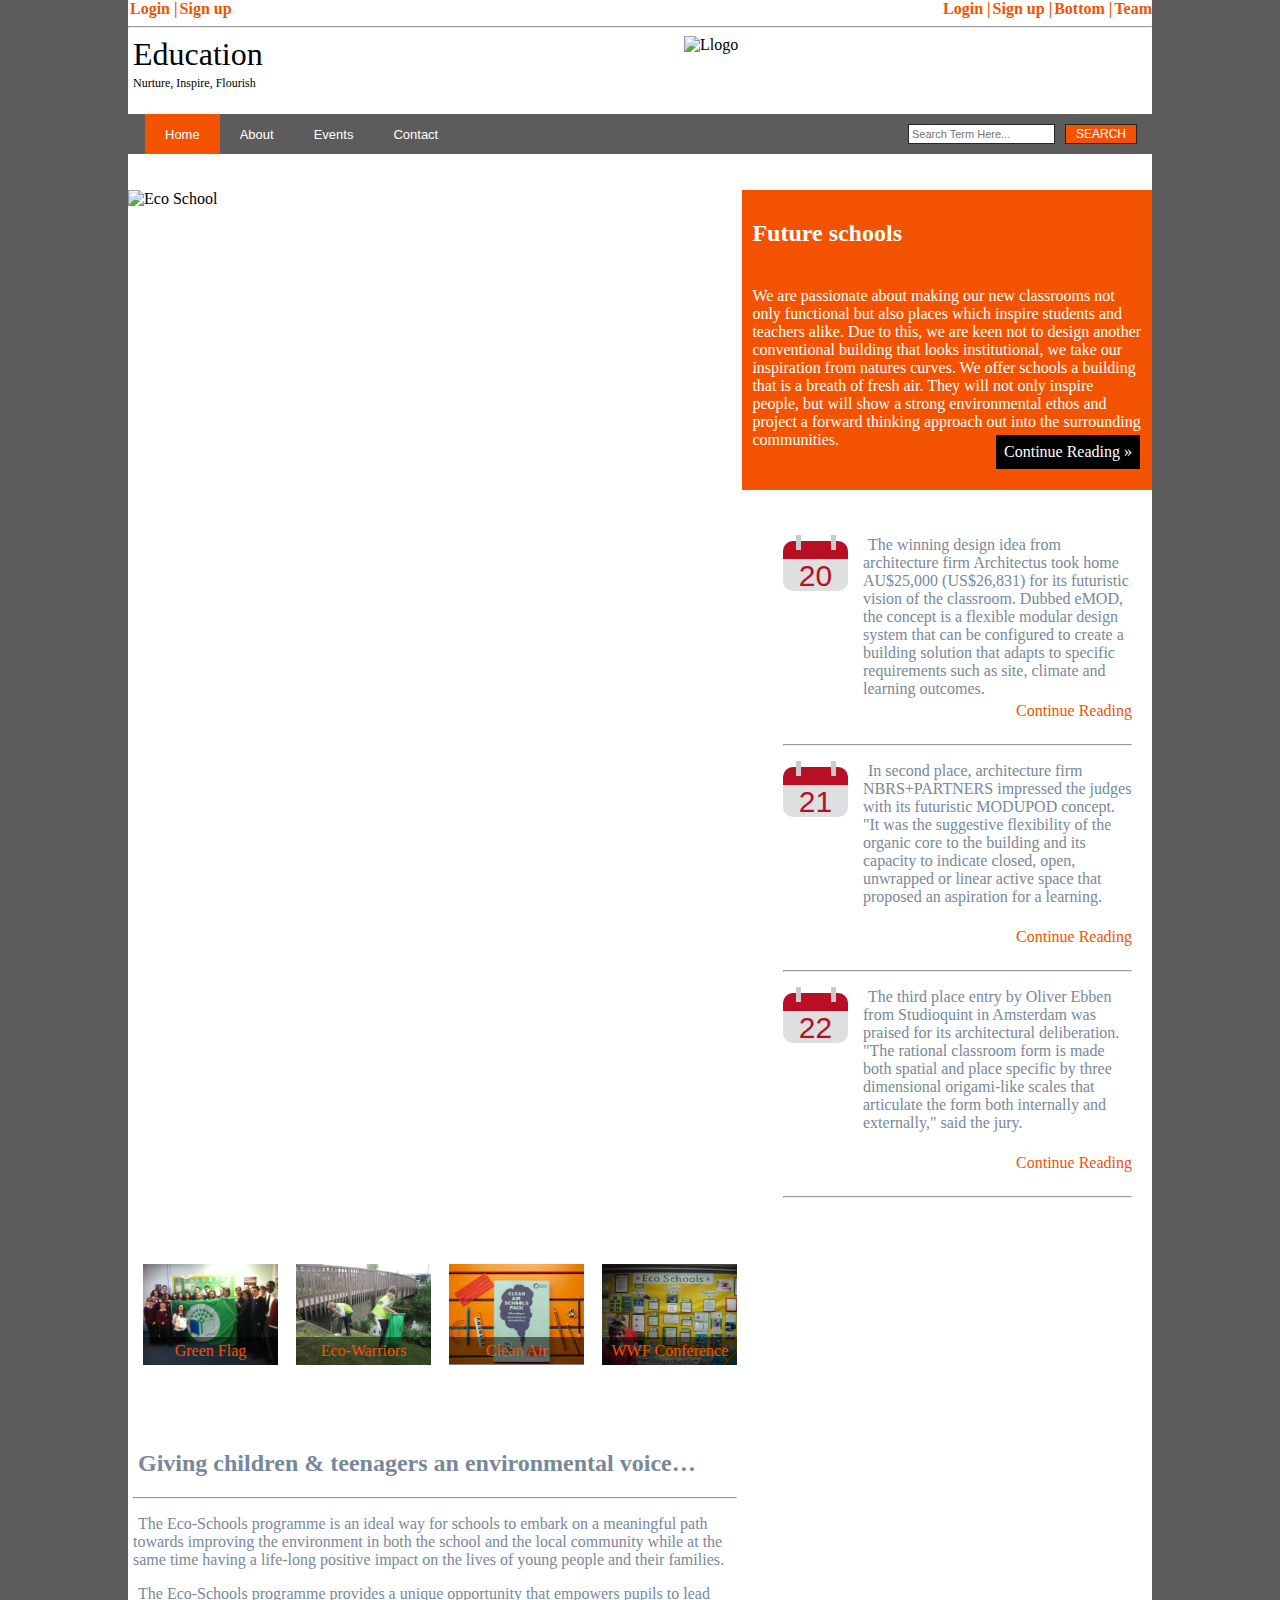
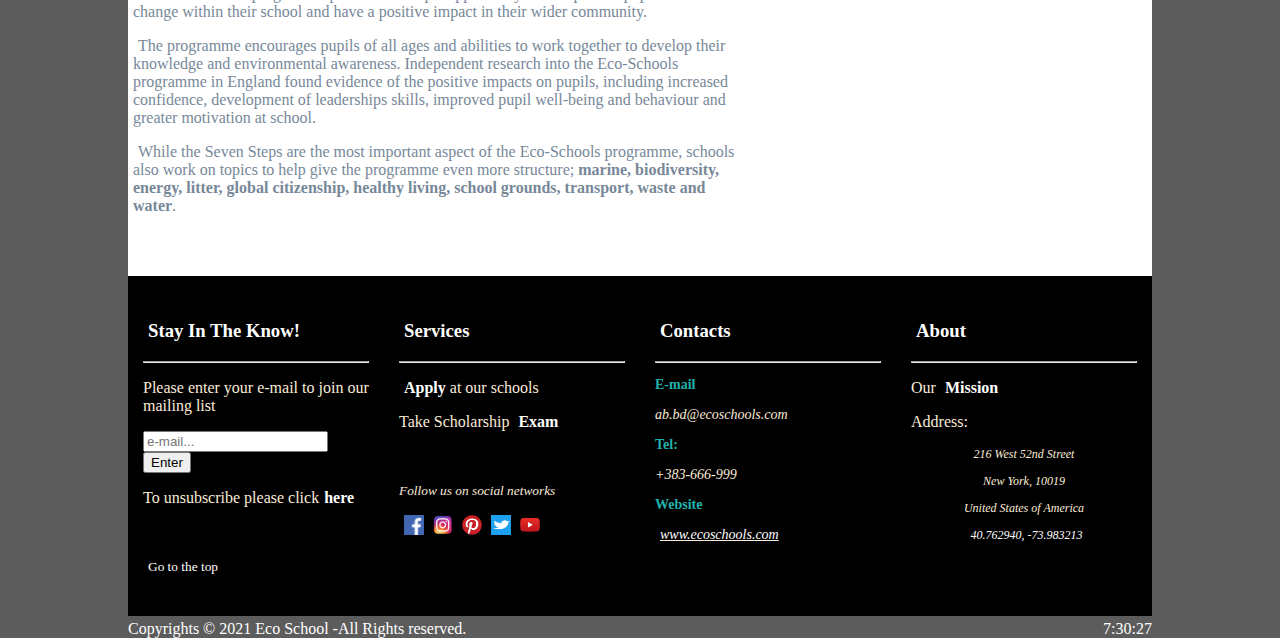
==== commit bb6e3caf: "Update body at about.html" ====
--- a/index.html
+++ b/index.html
@@ -500,7 +500,7 @@
                 <p style="color: lightseagreen; font-size: 14px;"><b>Tel:</b></p>
                 <p style="color: antiquewhite; font-size: 14px;"><i>+383-666-999</i></p>
                 <p style="color: lightseagreen; font-size: 14px;"><b>Website</b></p>
-                <p style="color: antiquewhite; font-size: 14px;"><u><i><a href="#"www.ecoschools.com></a></i></u></p>
+                <p style="color: antiquewhite; font-size: 14px;"><u><i><a href="#">www.ecoschools.com</a></i></u></p>
             </div>
             <div class="details">
                 <h3 style="float: center"><a href="#">About</a></h3>
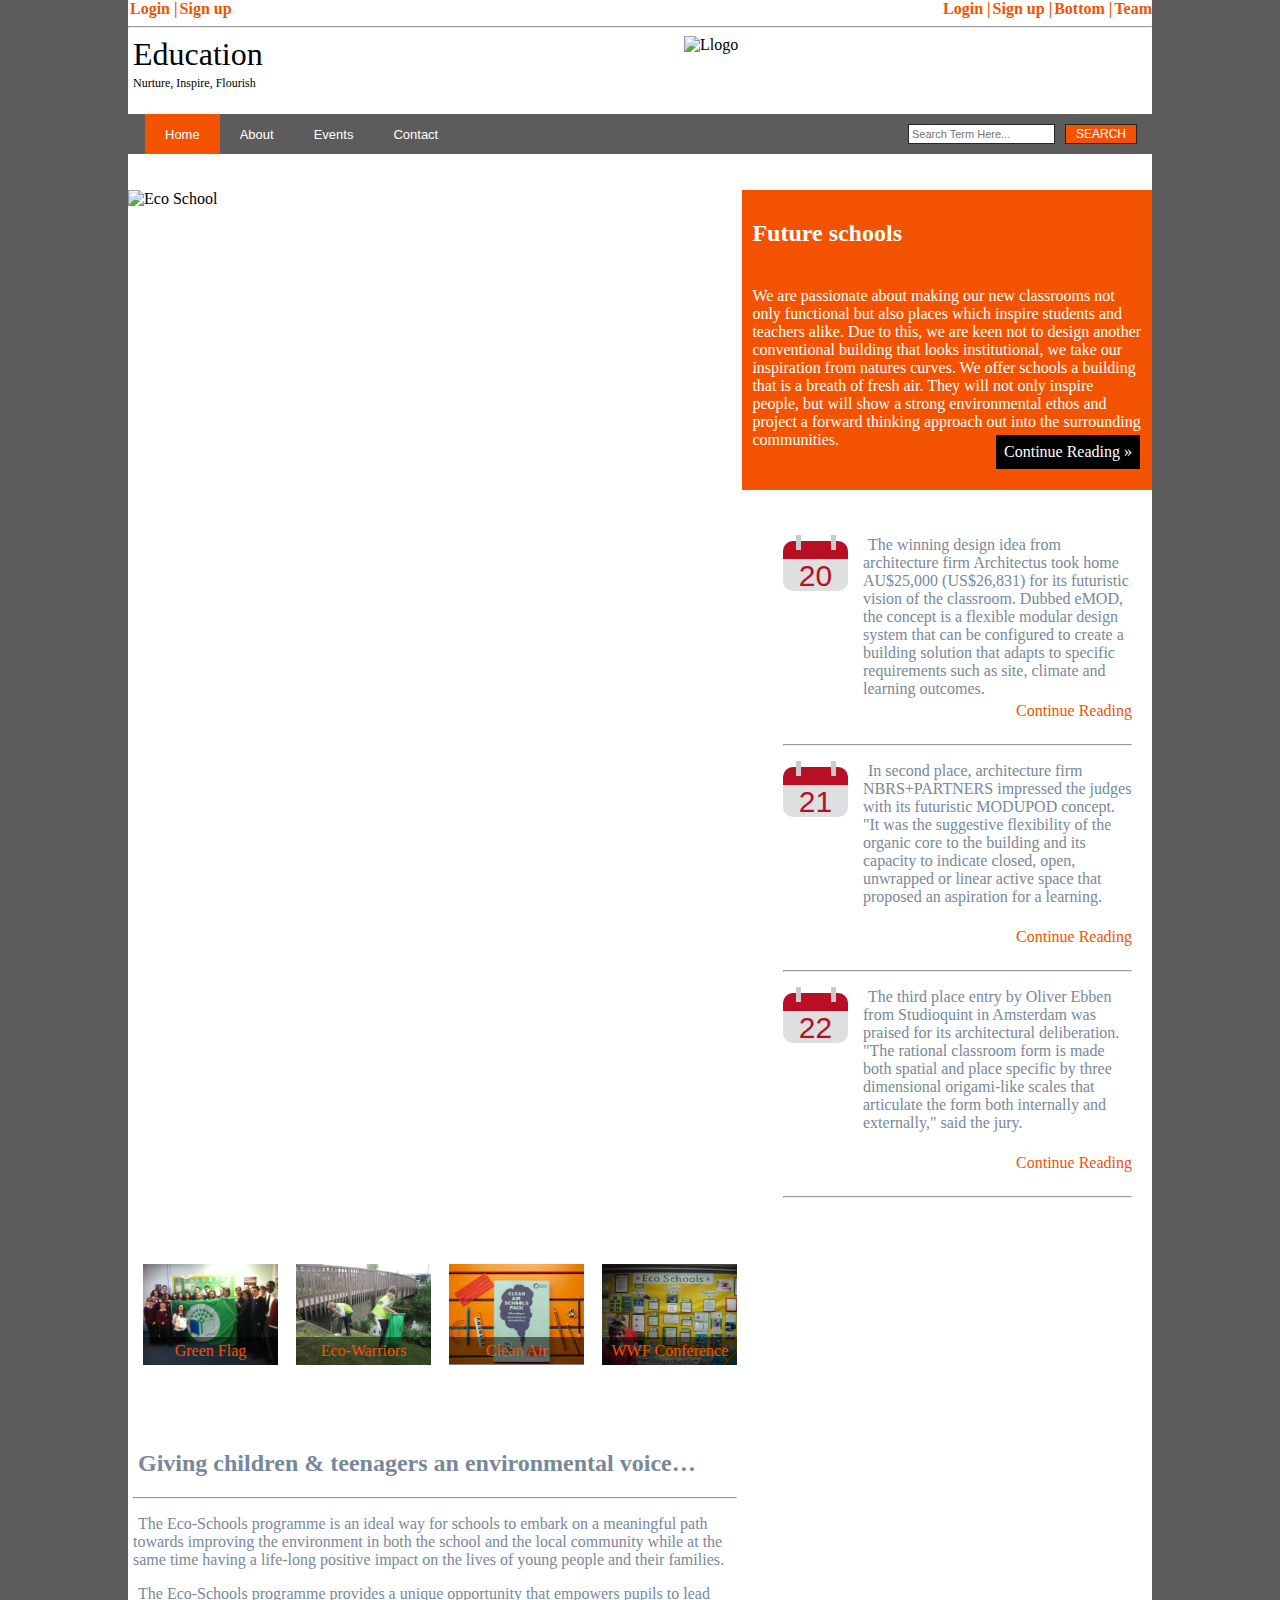
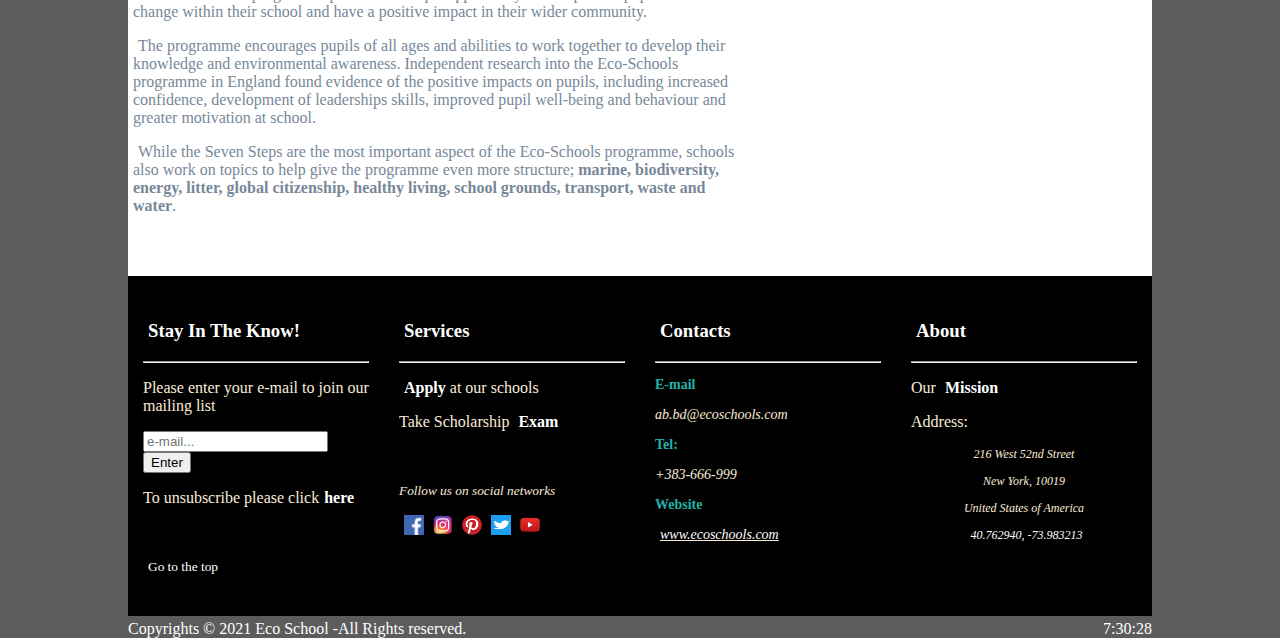
==== commit e331cc7e: "Permirsim index.html" ====
--- a/index.html
+++ b/index.html
@@ -203,9 +203,6 @@
                             <a href="https://twitter.com/login" class="twitter btn-modal" target="_blank">
                                 <i class="fa fa-twitter fa-fw"></i> Login with Twitter
                             </a>
-                            <a href="https://accounts.google.com/signin" class="google btn-modal" target="_blank"><i class="fa fa-google fa-fw">
-                                            </i> Login with Google+
-                                        </a>
                         </div>
                         <br>
                         <div style="background-color:white">
@@ -433,7 +430,7 @@
 
             <section class="section">
 
-                <h2 style="" id="mission">Giving children & teenagers an environmental voice…</h2>
+                <h2 id="mission">Giving children & teenagers an environmental voice…</h2>
 
                 <hr />
 
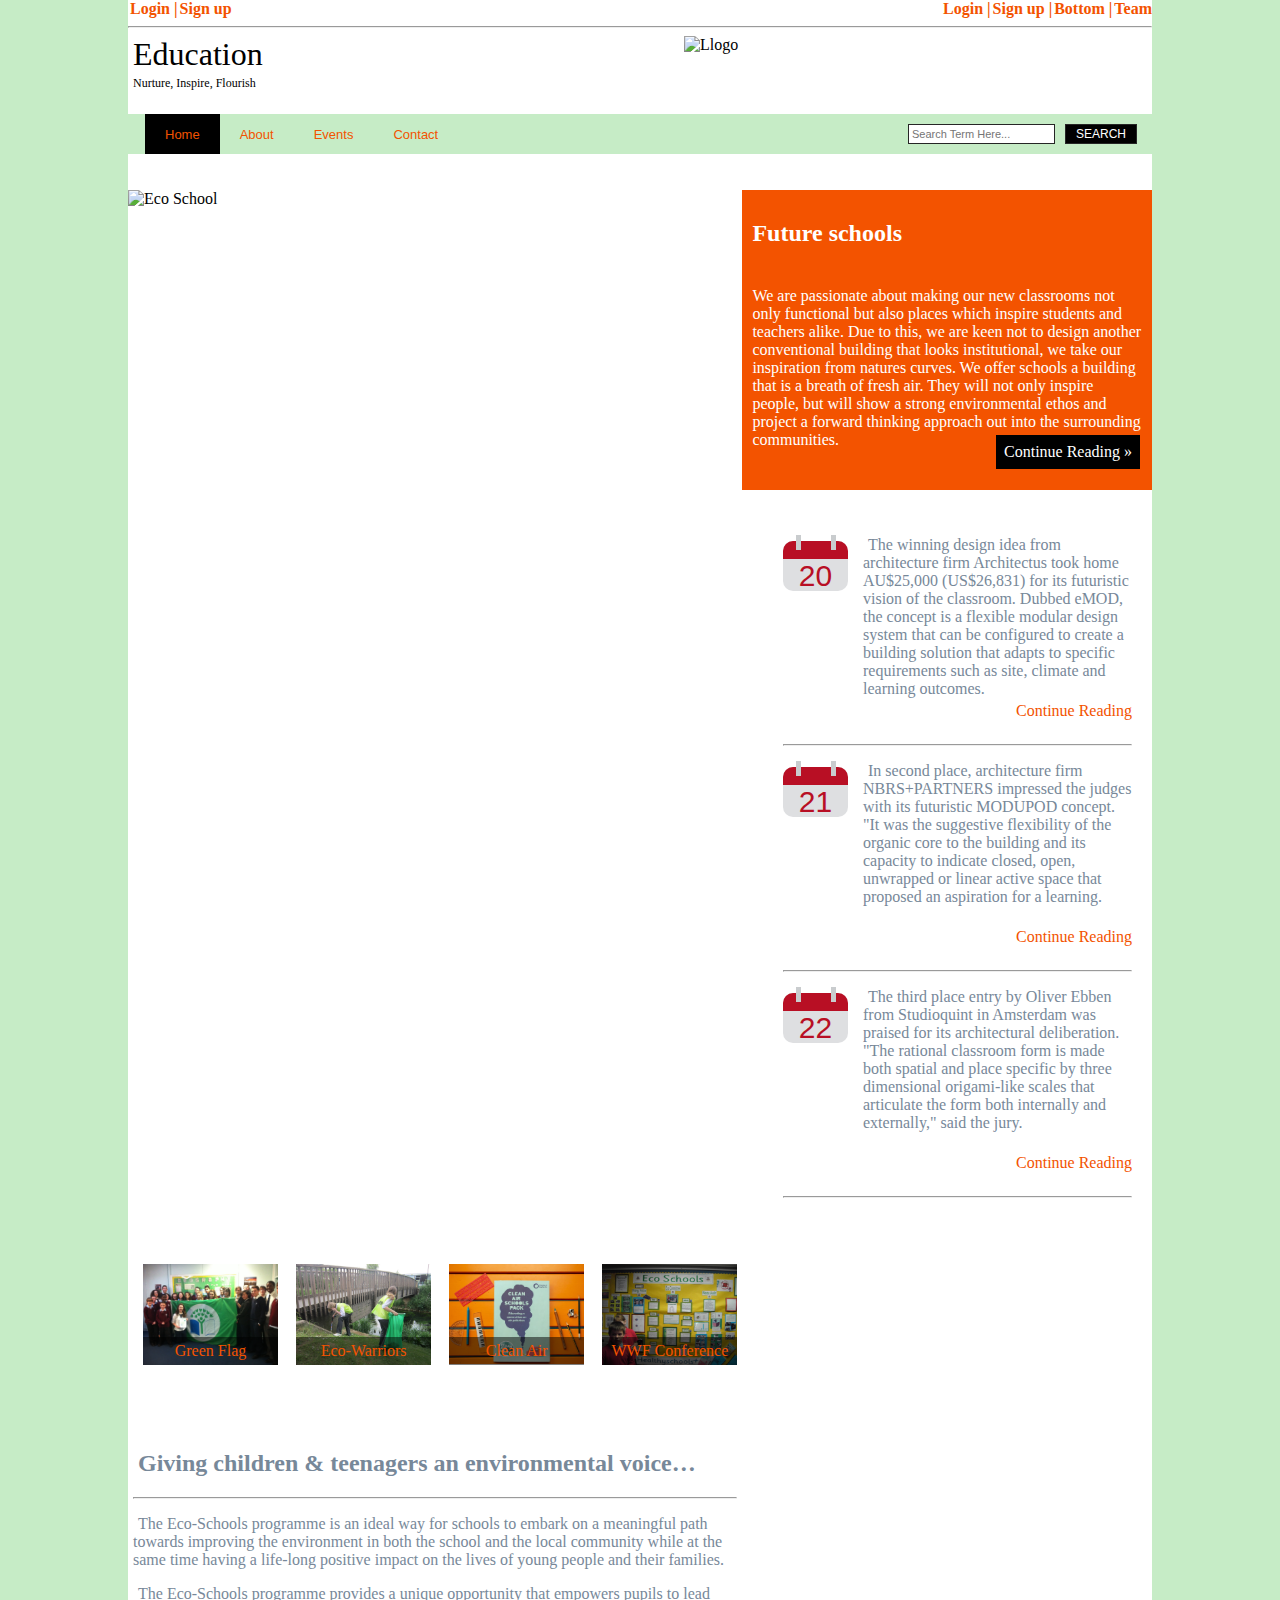
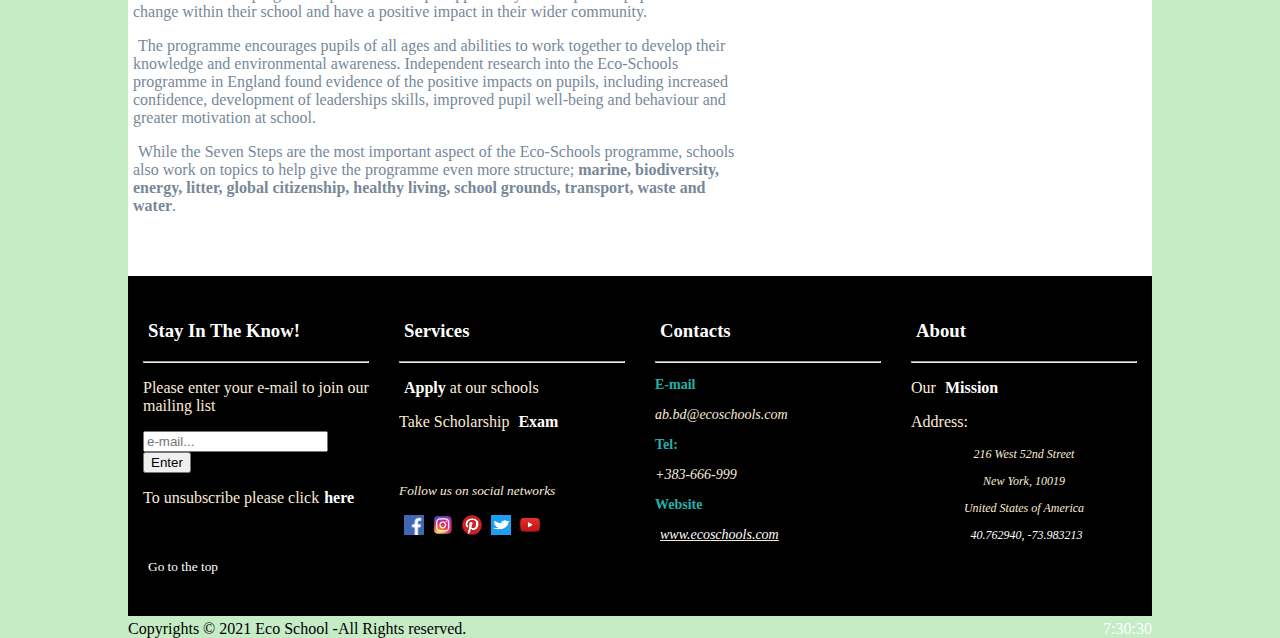
==== commit 274786e3: "Update" ====
--- a/index.html
+++ b/index.html
@@ -13,7 +13,7 @@
             list-style-type: none;
             padding-left: 17px;
             margin: 0;
-            background-color: #5c5c5c;
+            background-color: #c6ecc6;
             overflow: hidden;
         }
         /*************************fixed on scroll**********************/
@@ -35,7 +35,7 @@
         nav li a {
             padding: 13px 20px;
             text-decoration: none;
-            color: white;
+            color: #f35300;
             display: block;
             font-family: sans-serif;
             font-size: 13px;
@@ -49,7 +49,7 @@
         /******************orange background color of the current page*******************/
         
         .active {
-            background-color: #f35300;
+            background-color: #000000;
         }
         /***************search button*************/
         
@@ -60,7 +60,7 @@
             margin-left: 10px;
             padding: 2px 10px;
             font-size: 12px;
-            background: #f35300;
+            background: #000000;
             font-weight: 500;
             color: white;
             text-transform: uppercase;
@@ -135,7 +135,7 @@
     </script>
 </head>
 
-<body style="width: 1024px; margin:auto; background-color: #5c5c5c;" onload="startTime()">
+<body style="width: 1024px; margin:auto; background-color: #c6ecc6;" onload="startTime()">
     <div style="background-color: white">
         <!--*************HEADER*******************-->
         <header>
@@ -515,7 +515,7 @@
         </footer>
     </div>
     <!-------------------------------------------------Footer-End----------------------------------------->
-    <div class="template" style="float: left;">
+    <div class="template" style="float: left; color: #000000;">
         Copyrights &copy; 2021 Eco School -All Rights reserved.
     </div>
     <!-- ------------------------------TIME------------------ -->
--- a/index.css
+++ b/index.css
@@ -200,7 +200,7 @@
 /* */
 
 .template {
-    background: #5c5c5c;
+    background: #c6ecc6;
     padding-top: 2px;
     margin-top: 2px;
     color: white;
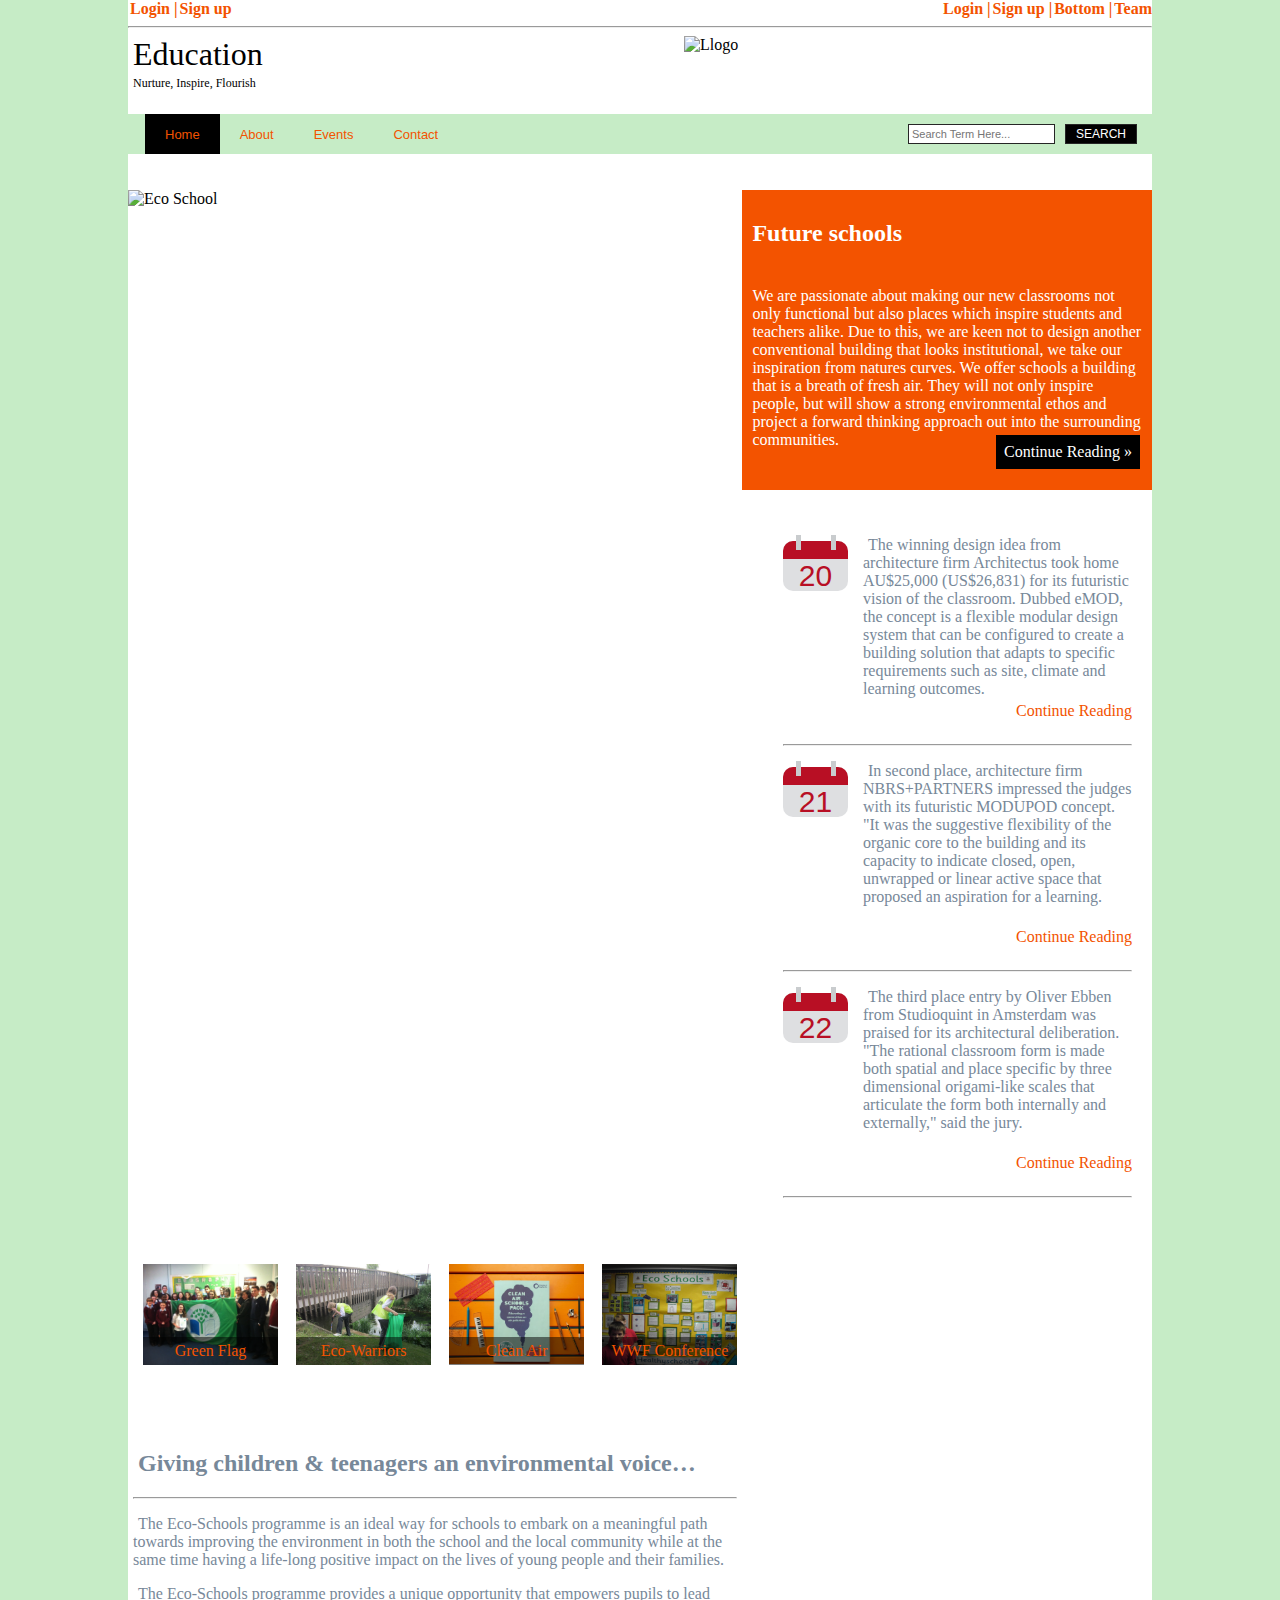
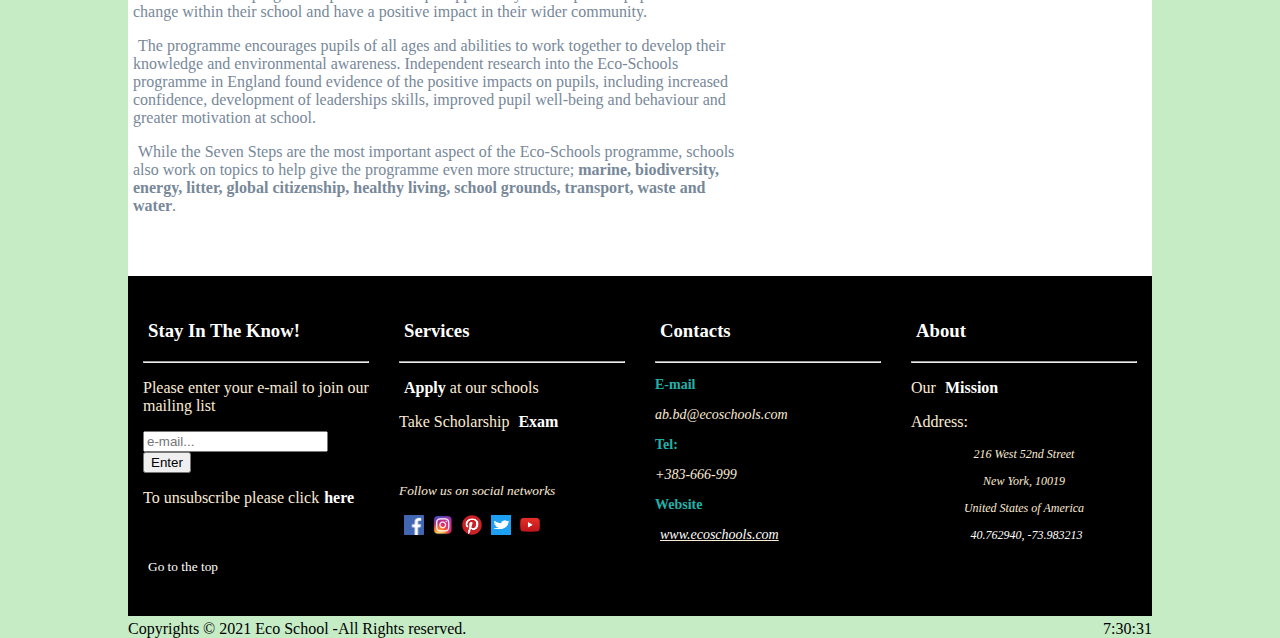
==== commit 323be0ec: "Update" ====
--- a/index.html
+++ b/index.html
@@ -459,8 +459,7 @@
                 <hr/>
                 <p style="color: antiquewhite;">Please enter your e-mail to join our mailing list</p>
                 <form>
-                    <input type="email" placeholder="e-mail..." multiple>
-                    <input type="submit" value="Enter">
+                    <input type="email" placeholder="e-mail..." multiple><input type="submit" value="Enter">
                 </form>
                 <p style="color: antiquewhite;">To unsubscribe please click<a href="#"><b>here</b></a></p>
                 <br>
--- a/index.css
+++ b/index.css
@@ -203,7 +203,7 @@
     background: #c6ecc6;
     padding-top: 2px;
     margin-top: 2px;
-    color: white;
+    color: rgb(0, 0, 0);
 }
 
 
